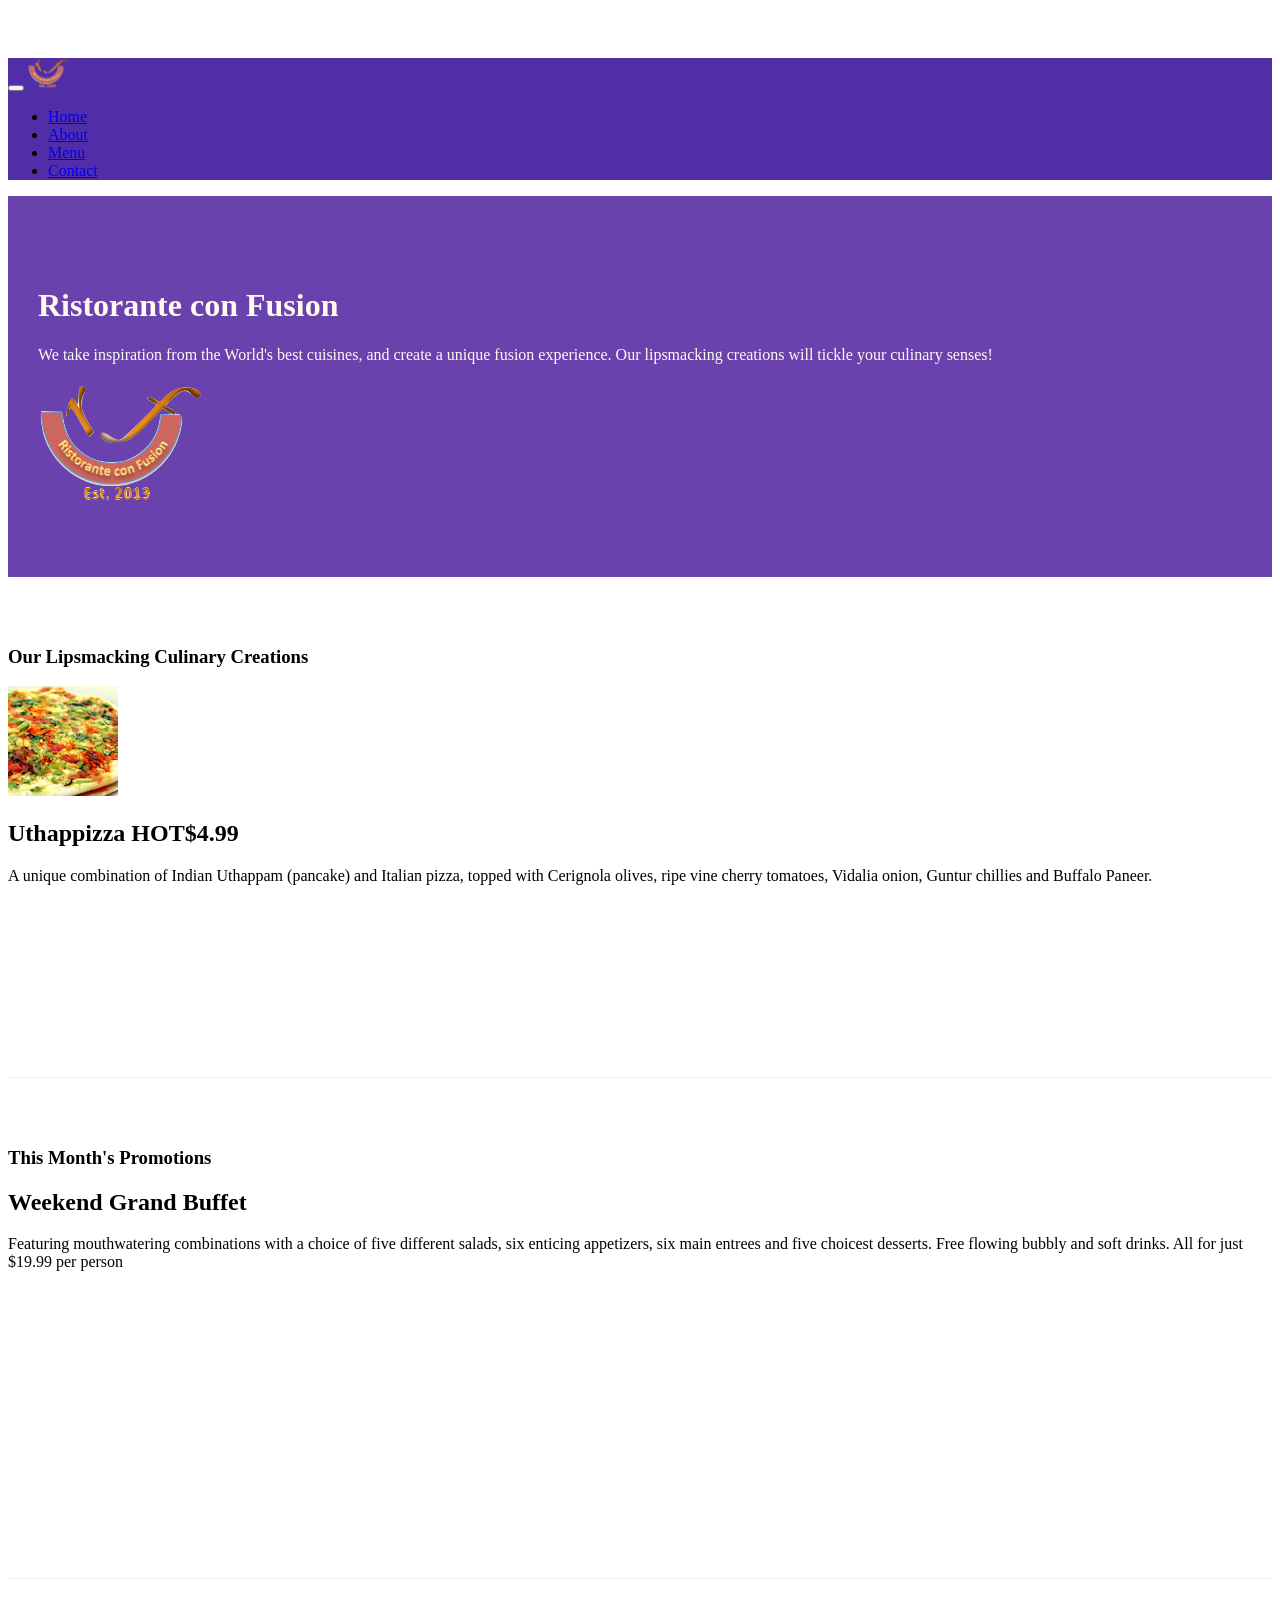
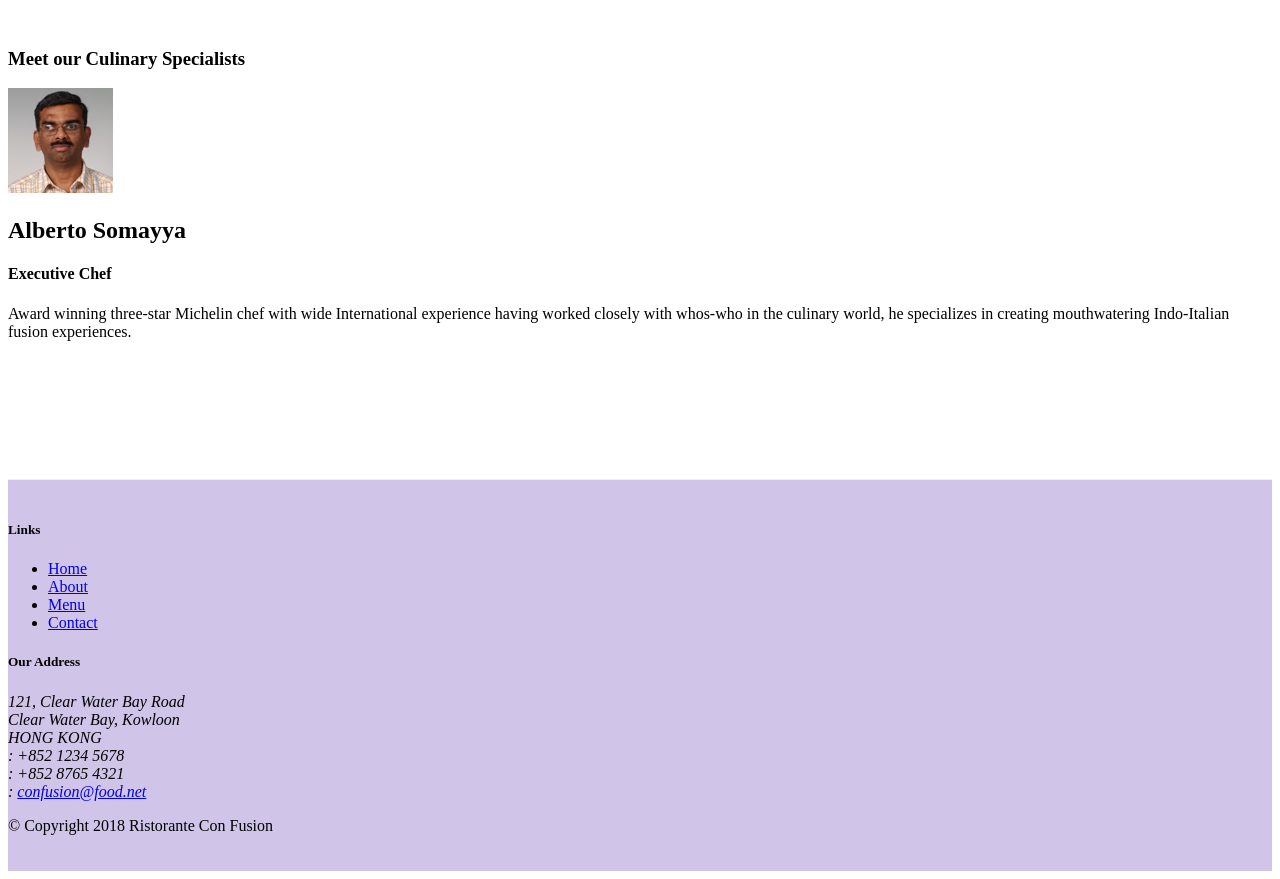
==== index.html @ 8c5d604a "Alerting users in index.html" ====
<!DOCTYPE html>
<!-- Required meta tags always come first -->
<meta charset="utf-8">
<meta name="viewport" content="width=device-width, initial-scale=1, shrink-to-fit=no">
<meta http-equiv="x-ua-compatible" content="ie=edge">
<!-- Bootstrap CSS -->
<link rel="stylesheet" href="node_modules/bootstrap/dist/css/bootstrap.min.css">
<link rel="stylesheet" href="node_modules/font-awesome/css/font-awesome.min.css">
<link rel="stylesheet" href="node_modules/bootstrap-social/bootstrap-social.css">
<link href="css/styles.css" rel="stylesheet">
<html lang="en">

<head>
    <title>Ristorante Con Fusion</title>
</head>

<body>
    <nav class="navbar navbar-dark navbar-expand-sm  fixed-top">
        <div class="container">
            <button class="navbar-toggler" type="button" data-toggle="collapse" data-target="#Navbar">
                <span class="navbar-toggler-icon"></span>
            </button>
            <a class="navbar-brand" href="#"><a class="navbar-brand mr-auto" href="#"><img src="img/logo.png" height="30" width="41"></a></a>
            <div class="collapse navbar-collapse" id="Navbar">
                <ul class="navbar-nav mr-auto">
                    <li class="nav-item active"><a class="nav-link"href="#"><span class="fa fa-home fa-lg"></span> Home</a></li>
                    <li class="nav-item"><a class="nav-link"href="./aboutus.html"><span class="fa fa-info fa-lg"></span>About</a></li>
                    <li class="nav-item"><a class="nav-link"href="#"><span class="fa fa-list fa-lg"></span>Menu</a></li>
                    <li class="nav-item"><a class="nav-link"href="./contactus.html"><span class="fa fa-address-card fa-lg"></span>Contact</a></li>
                </ul>
            </div>
        </div>
    </nav>

    <header class="jumbotron">
        <div class="container">
            <div class="row row-header">
                <div class="col-12 col-sm-6">
                    <h1>Ristorante con Fusion</h1>
                    <p>We take inspiration from the World's best cuisines, and create a unique fusion experience. Our lipsmacking creations will tickle your culinary senses!</p>
                </div>
                <div class="col-12 col-sm align-self-center">
                    <img src="img/logo.png" class="img-fluid">
                </div>
            </div>
        </div>
    </header>

    <div class="container">
        <div class="row row-content aling-items-center">
            <div class="col-12 col-sm-4 order-sm-last col-md-3">
                <h3>Our Lipsmacking Culinary Creations</h3>
            </div>
            <div class="col col-sm order-sm-first col-md">
                <div class="media">
                    <img class="d-flex mr-3 img-thumbnail align-self-center"
                            src="img/uthappizza.png" alt="Uthappizza">
                    <div class="media-body">
                        <h2 class="mt-0">Uthappizza <span class="badge badge-danger">HOT</span><span class="badge badge-pill badge-secondary">$4.99</span></h2>
                        <p class="d-none d-sm-block">A unique combination of Indian Uthappam (pancake) and
                            Italian pizza, topped with Cerignola olives, ripe vine
                            cherry tomatoes, Vidalia onion, Guntur chillies and
                            Buffalo Paneer.</p>
                    </div>
                </div>
            </div>
        </div>


        <div class="row row-content aling-items-center">
            <div class="col-12 col-sm-4 col-md-3">
                <h3>This Month's Promotions</h3>
            </div>
            <div class="col col-sm col-md">
                <h2>Weekend Grand Buffet</h2>
                <p>Featuring mouthwatering combinations with a choice of five different salads, six enticing appetizers, six main entrees and five choicest desserts. Free flowing bubbly and soft drinks. All for just $19.99 per person </p>
            </div>
        </div>

        <div class="row row-content aling-items-center">
            <div class="col-12 col-sm-4 order-sm-last col-md-3">
                <h3>Meet our Culinary Specialists</h3>
            </div>
            <div class="col col-sm order-sm-first col-md">
                <div class="media">
                    <img class="d-flex mr-3 img-thumbnail align-self-center"
                            src="img/alberto.png" alt="Alberto Somayya">
                    <div class="media-body">
                        <h2 class="mt-0">Alberto Somayya</h2>
                        <h4>Executive Chef</h4>
                        <p class="d-none d-sm-block">Award winning three-star Michelin chef with wide
                            International experience having worked closely with
                            whos-who in the culinary world, he specializes in
                            creating mouthwatering Indo-Italian fusion experiences.
                            </p>
                    </div>
                </div>
            </div>
        </div>
    </div>

    <footer class="footer">
        <div class="container">
            <div class="row">             
                <div class="col-4 offset-1 col-sm-2">
                    <h5>Links</h5>
                    <ul class="list-unstyled" >
                        <li><a href="#">Home</a></li>
                        <li><a href="aboutus.html">About</a></li>
                        <li><a href="#">Menu</a></li>
                        <li><a href="#">Contact</a></li>
                    </ul>
                </div>
                <div class="col-7 col-sm-5">
                    <h5>Our Address</h5>
                    <address>
		              121, Clear Water Bay Road<br>
		              Clear Water Bay, Kowloon<br>
		              HONG KONG<br>
		              <i class="fa fa-phone fa-lg"></i>: +852 1234 5678<br>
		              <i class="fa fa-fax fa-lg"></i>: +852 8765 4321<br>
		              <i class="fa fa- fa-envelope lg"></i>: <a href="mailto:confusion@food.net">confusion@food.net</a>
		           </address>
                </div>
                <div class="col-12 col-sm-4 aling-self-center">
                    <div class="text-center">
                        <a class="btn btn-social-icon btn-google" href="http://google.com/+"><i class="fa fa-google-plus fa-lg"></i></a>
                        <a class="btn btn-social-icon btn-facebook"href="http://www.facebook.com/profile.php?id="><i class="fa fa-facebook fa-lg"></i></a>
                        <a class="btn btn-social-icon btn-linkedin"href="http://www.linkedin.com/in/"><i class="fa fa-linkedin fa-lg"></i></a>
                        <a class="btn btn-social-icon btn-twitter"href="http://twitter.com/"><i class="fa fa-twitter fa-lg"></i></a>
                        <a class="btn btn-social-icon btn-google"href="http://youtube.com/"><i class="fa fa-youtube fa-lg"></i></a>
                        <a class="btn btn-social-icon "href="mailto:"><i class="fa fa-envelope-o fa-lg"></i></a>
                    </div>
                </div>
           </div>
           <div class="row justify-content-center">             
                <div class="col-auto">
                    <p>© Copyright 2018 Ristorante Con Fusion</p>
                </div>
           </div>
        </div>
    </footer>
  <!-- jQuery first, then Popper.js, then Bootstrap JS. -->
  <script src="node_modules/jquery/dist/jquery.slim.min.js"></script>
  <script src="node_modules/popper.js/dist/umd/popper.min.js"></script>
  <script src="node_modules/bootstrap/dist/js/bootstrap.min.js"></script>

</body>

</html>
---- css/styles.css ----
.row-header{
    margin: 0 px auto;
    padding: 0 px auto;
}

.row-content {
    margin: 0px auto;
    padding: 50px 0px 50px 0px;
    border-bottom: 1px ridge;
    min-height: 400px;
}

.footer{
    background-color: #D1C4E9;
    margin: 0px;
    padding: 20px 0px 20px 0px;
}

.jumbotron{
    padding: 70px 30px 70px 30px;
    margin: 0px auto;
    background: #6942ad;
    color: floralwhite;
}

.address{
    font-size: 80%;
    margin: 0px;
    color: #000;
}

body{
    padding: 50px 0px 0px 0px;
    z-index: 0;
}

.navbar-dark{
    background-color: #512DA8;
}
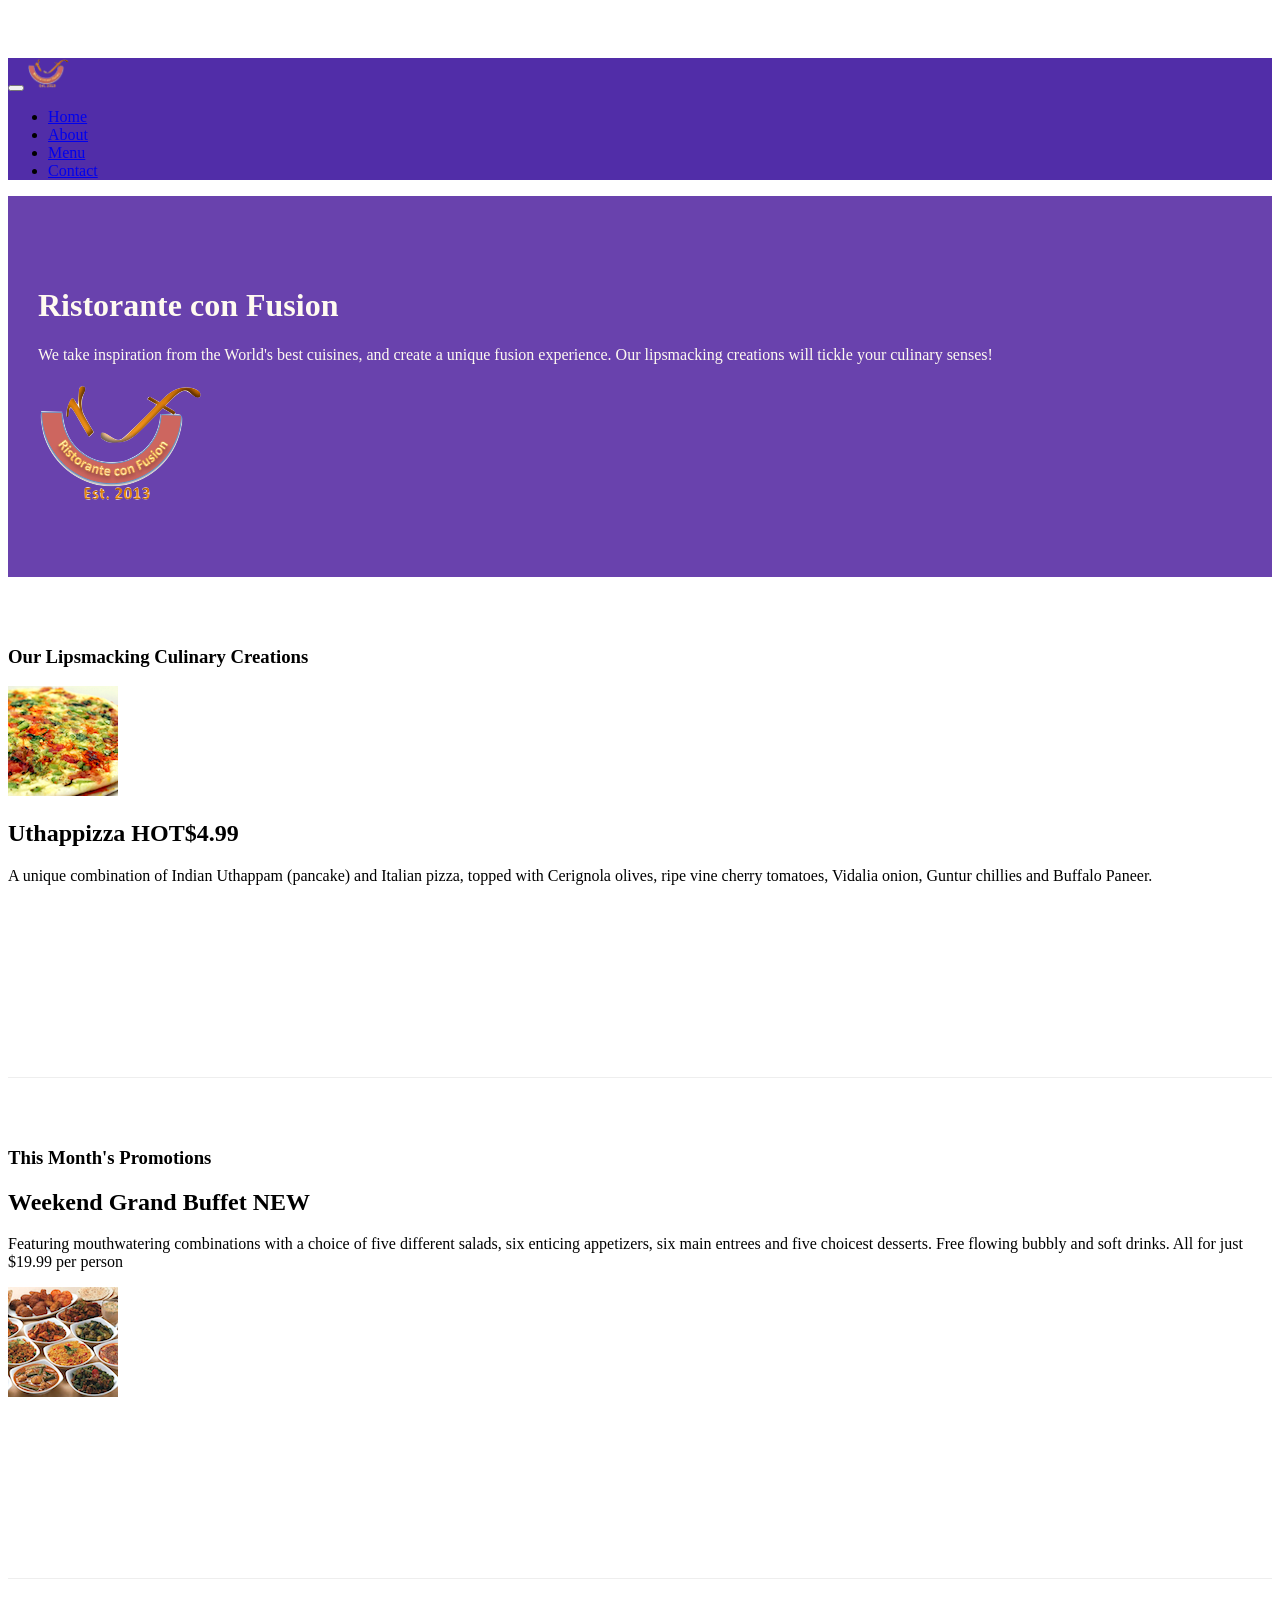
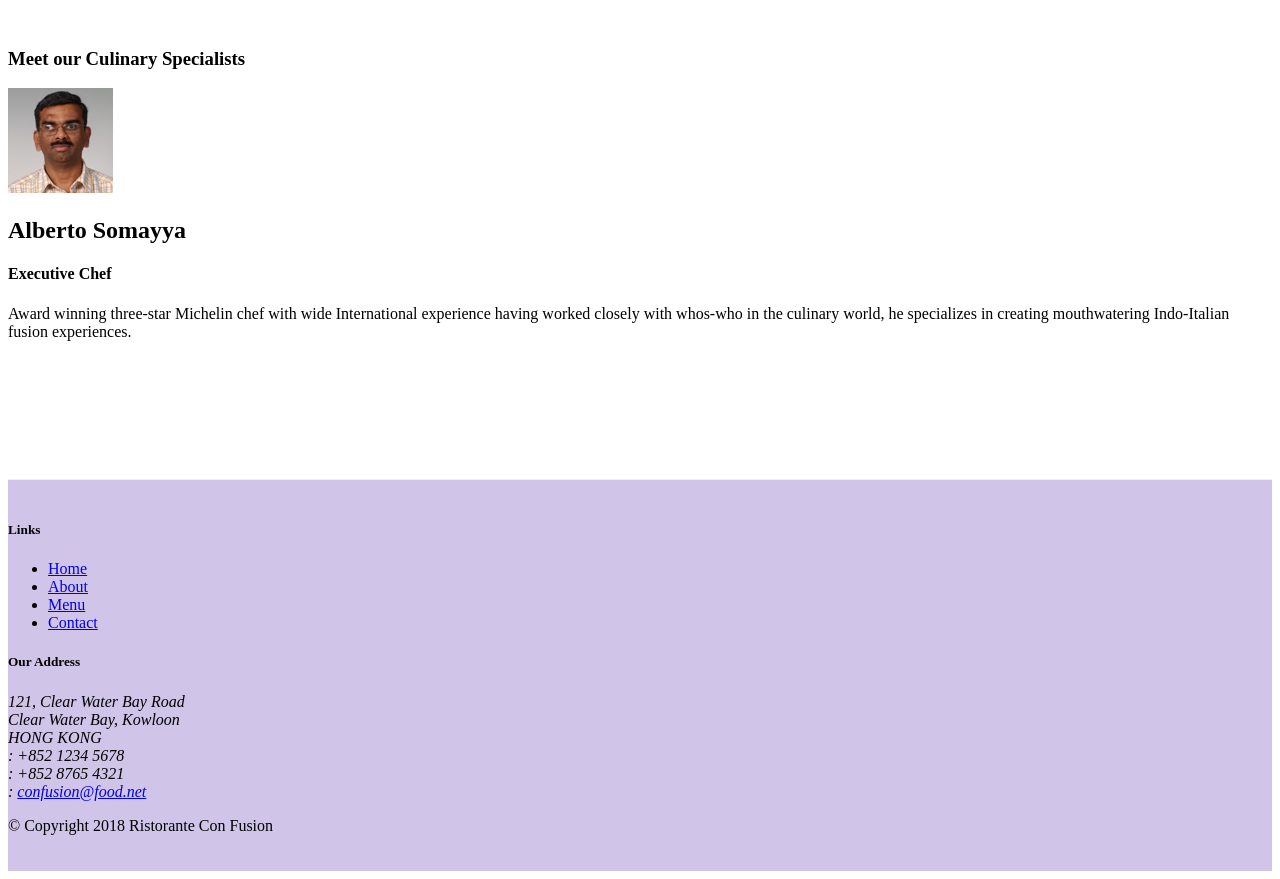
==== commit 3ccbe847: "modificación del index" ====
--- a/index.html
+++ b/index.html
@@ -72,8 +72,10 @@
                 <h3>This Month's Promotions</h3>
             </div>
             <div class="col col-sm col-md">
-                <h2>Weekend Grand Buffet</h2>
+                <h2>Weekend Grand Buffet <span class="badge badge-danger"> NEW</span></h2>
                 <p>Featuring mouthwatering combinations with a choice of five different salads, six enticing appetizers, six main entrees and five choicest desserts. Free flowing bubbly and soft drinks. All for just $19.99 per person </p>
+                <img class="d-flex mr-3 img-thumbnail align-self-center"
+                            src="img/buffet.png" alt="Buffet">
             </div>
         </div>
 
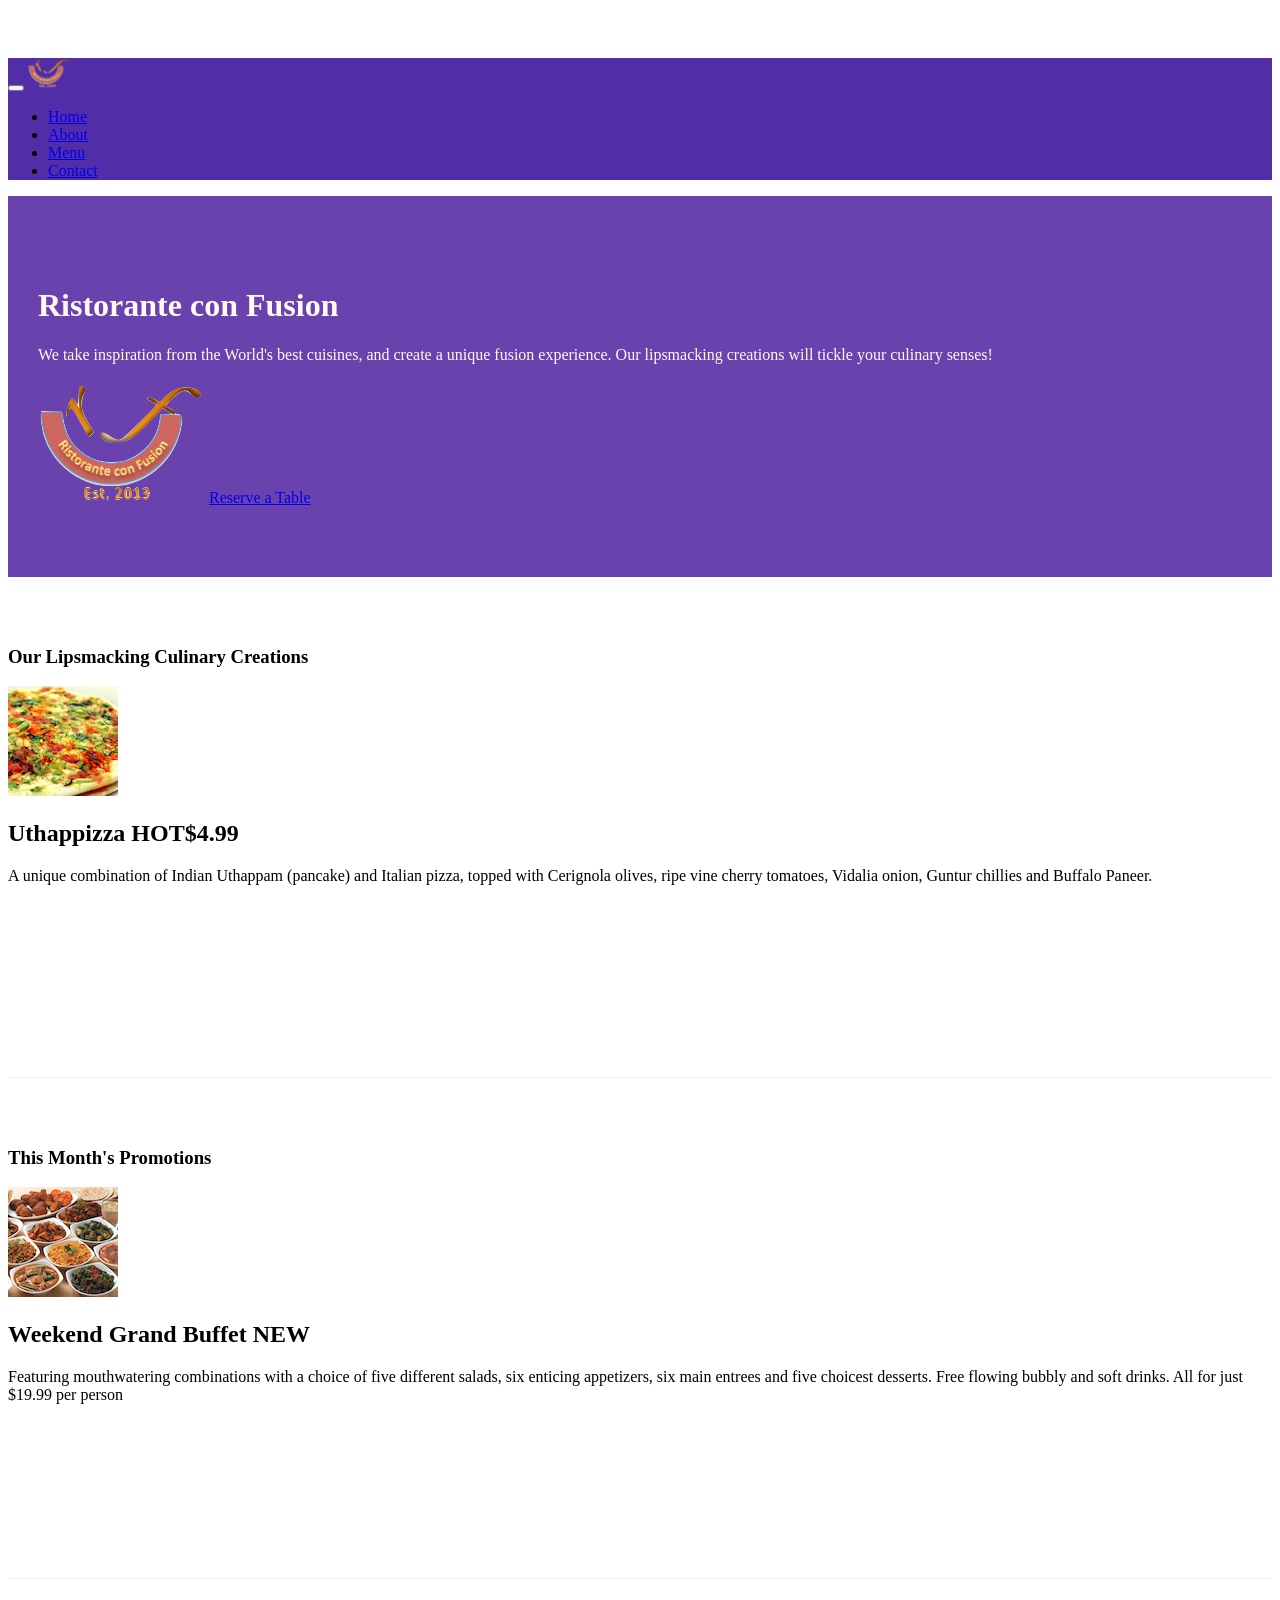
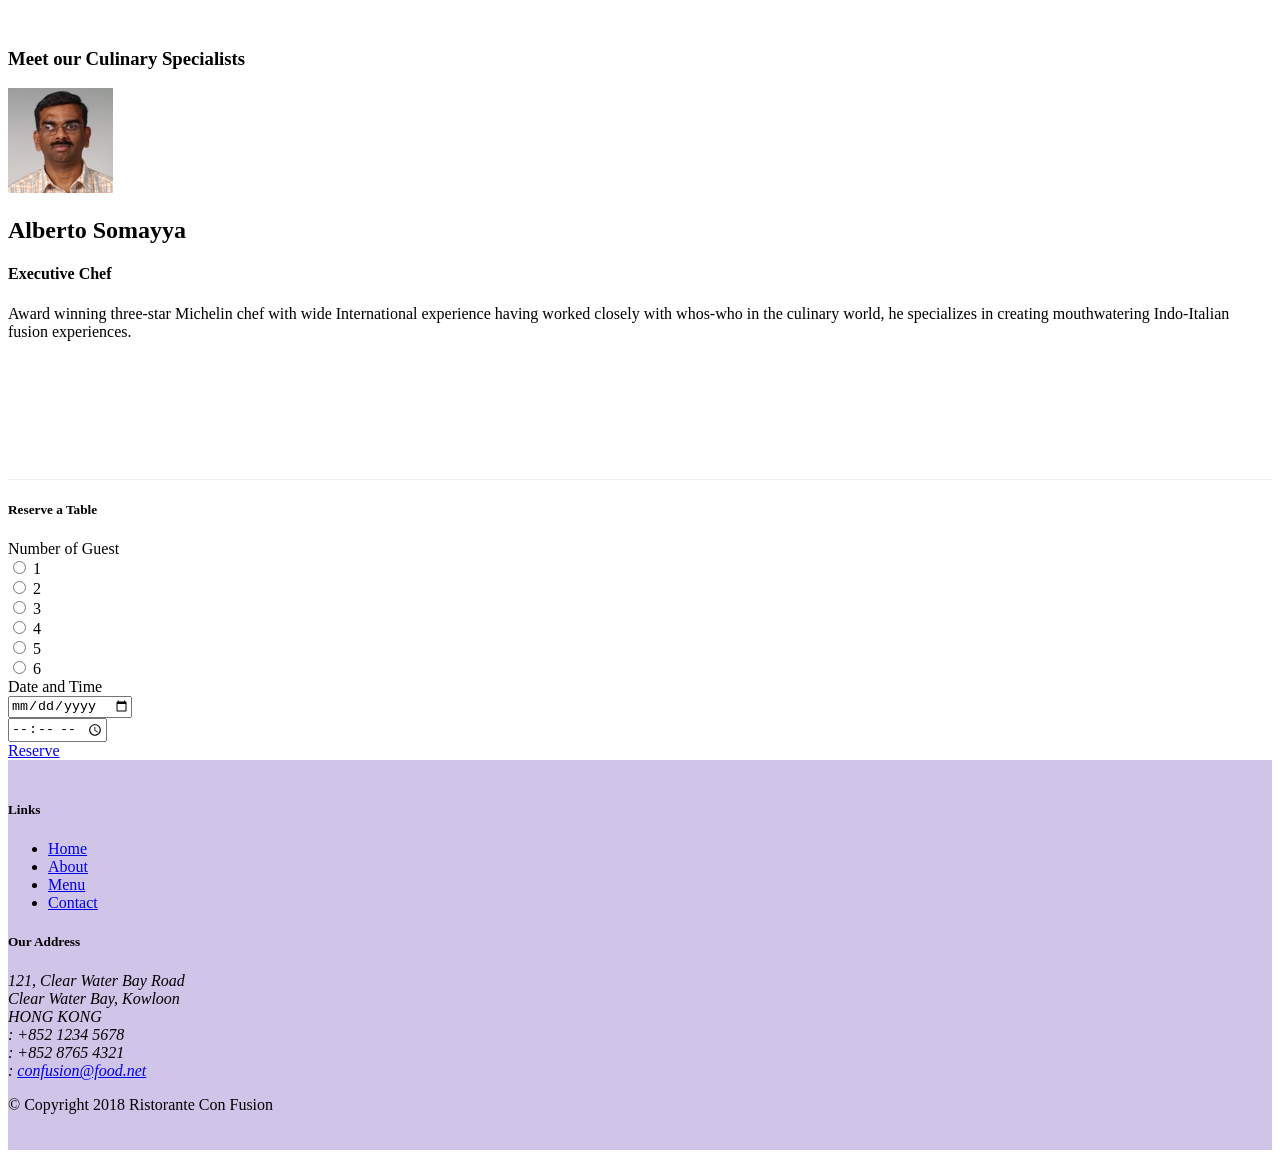
==== commit 4c902238: "add form reserve and more" ====
--- a/index.html
+++ b/index.html
@@ -41,6 +41,9 @@
                 </div>
                 <div class="col-12 col-sm align-self-center">
                     <img src="img/logo.png" class="img-fluid">
+
+                    <a href="#formReserve" class="btn btn-warning">Reserve a Table</a>
+                    
                 </div>
             </div>
         </div>
@@ -71,11 +74,19 @@
             <div class="col-12 col-sm-4 col-md-3">
                 <h3>This Month's Promotions</h3>
             </div>
-            <div class="col col-sm col-md">
-                <h2>Weekend Grand Buffet <span class="badge badge-danger"> NEW</span></h2>
-                <p>Featuring mouthwatering combinations with a choice of five different salads, six enticing appetizers, six main entrees and five choicest desserts. Free flowing bubbly and soft drinks. All for just $19.99 per person </p>
-                <img class="d-flex mr-3 img-thumbnail align-self-center"
-                            src="img/buffet.png" alt="Buffet">
+            <div class="col col-sm  col-md">
+                <div class="media">
+                    <img class= "d-flex mr-3 img-thumbnail align-self-center order-last"
+                           src="img/buffet.png" alt="Buffet">                
+                    <div class="media-body">                
+                        <h2>Weekend Grand Buffet <span class="badge badge-danger"> NEW</span></h2>
+                        <p class="d-none d-sm-block">Featuring mouthwatering combinations with a choice of five different salads,
+                             six enticing appetizers, six main entrees and five choicest desserts. 
+                             Free flowing bubbly and soft drinks. All for just $19.99 per person 
+                        </p>
+                    </div>
+            </div>
+                
             </div>
         </div>
 
@@ -99,7 +110,55 @@
                 </div>
             </div>
         </div>
-    </div>
+
+        <div class="row justify-content-center">
+            <div class="card" style="width: 28rem;" id="formReserve">
+                
+                <div class="card-body">
+                  <h5 class="card-title bg-warning text-white">Reserve a Table</h5>
+                  <div class="">Number of Guest</div>
+                  <div class="form-check form-check-inline">
+                    <input class="form-check-input" type="radio" name="inlineRadioOptions" id="inlineRadio1" value="option1">
+                    <label class="form-check-label" for="inlineRadio1">1</label>
+                  </div>
+                  <div class="form-check form-check-inline">
+                    <input class="form-check-input" type="radio" name="inlineRadioOptions" id="inlineRadio2" value="option2">
+                    <label class="form-check-label" for="inlineRadio2">2</label>
+                  </div>
+                  <div class="form-check form-check-inline">
+                    <input class="form-check-input" type="radio" name="inlineRadioOptions" id="inlineRadio1" value="option3">
+                    <label class="form-check-label" for="inlineRadio1">3</label>
+                  </div>
+                  <div class="form-check form-check-inline">
+                    <input class="form-check-input" type="radio" name="inlineRadioOptions" id="inlineRadio2" value="option4">
+                    <label class="form-check-label" for="inlineRadio2">4</label>
+                  </div>
+                  <div class="form-check form-check-inline">
+                    <input class="form-check-input" type="radio" name="inlineRadioOptions" id="inlineRadio1" value="option5">
+                    <label class="form-check-label" for="inlineRadio1">5</label>
+                  </div>
+                  <div class="form-check form-check-inline">
+                    <input class="form-check-input" type="radio" name="inlineRadioOptions" id="inlineRadio2" value="option6">
+                    <label class="form-check-label" for="inlineRadio2">6</label>
+                  </div>
+                  <div class="row ">
+                    <label for="inputDate" class="col-sm-4 col-form-label">Date and Time</label>
+                    <div class="col-sm-">
+                      <input type="date" class="form-control" id="inputDate" placeholder="Date">
+                    </div>
+                    <div class="col-sm-">
+                      <input type="time" class="form-control" id="inputTime" placeholder="Time">
+                    </div>
+                  </div>
+
+                  
+                  <a href="#" class="btn btn-primary">Reserve</a>
+                </div>
+              </div>
+        </div>
+
+
+        
 
     <footer class="footer">
         <div class="container">
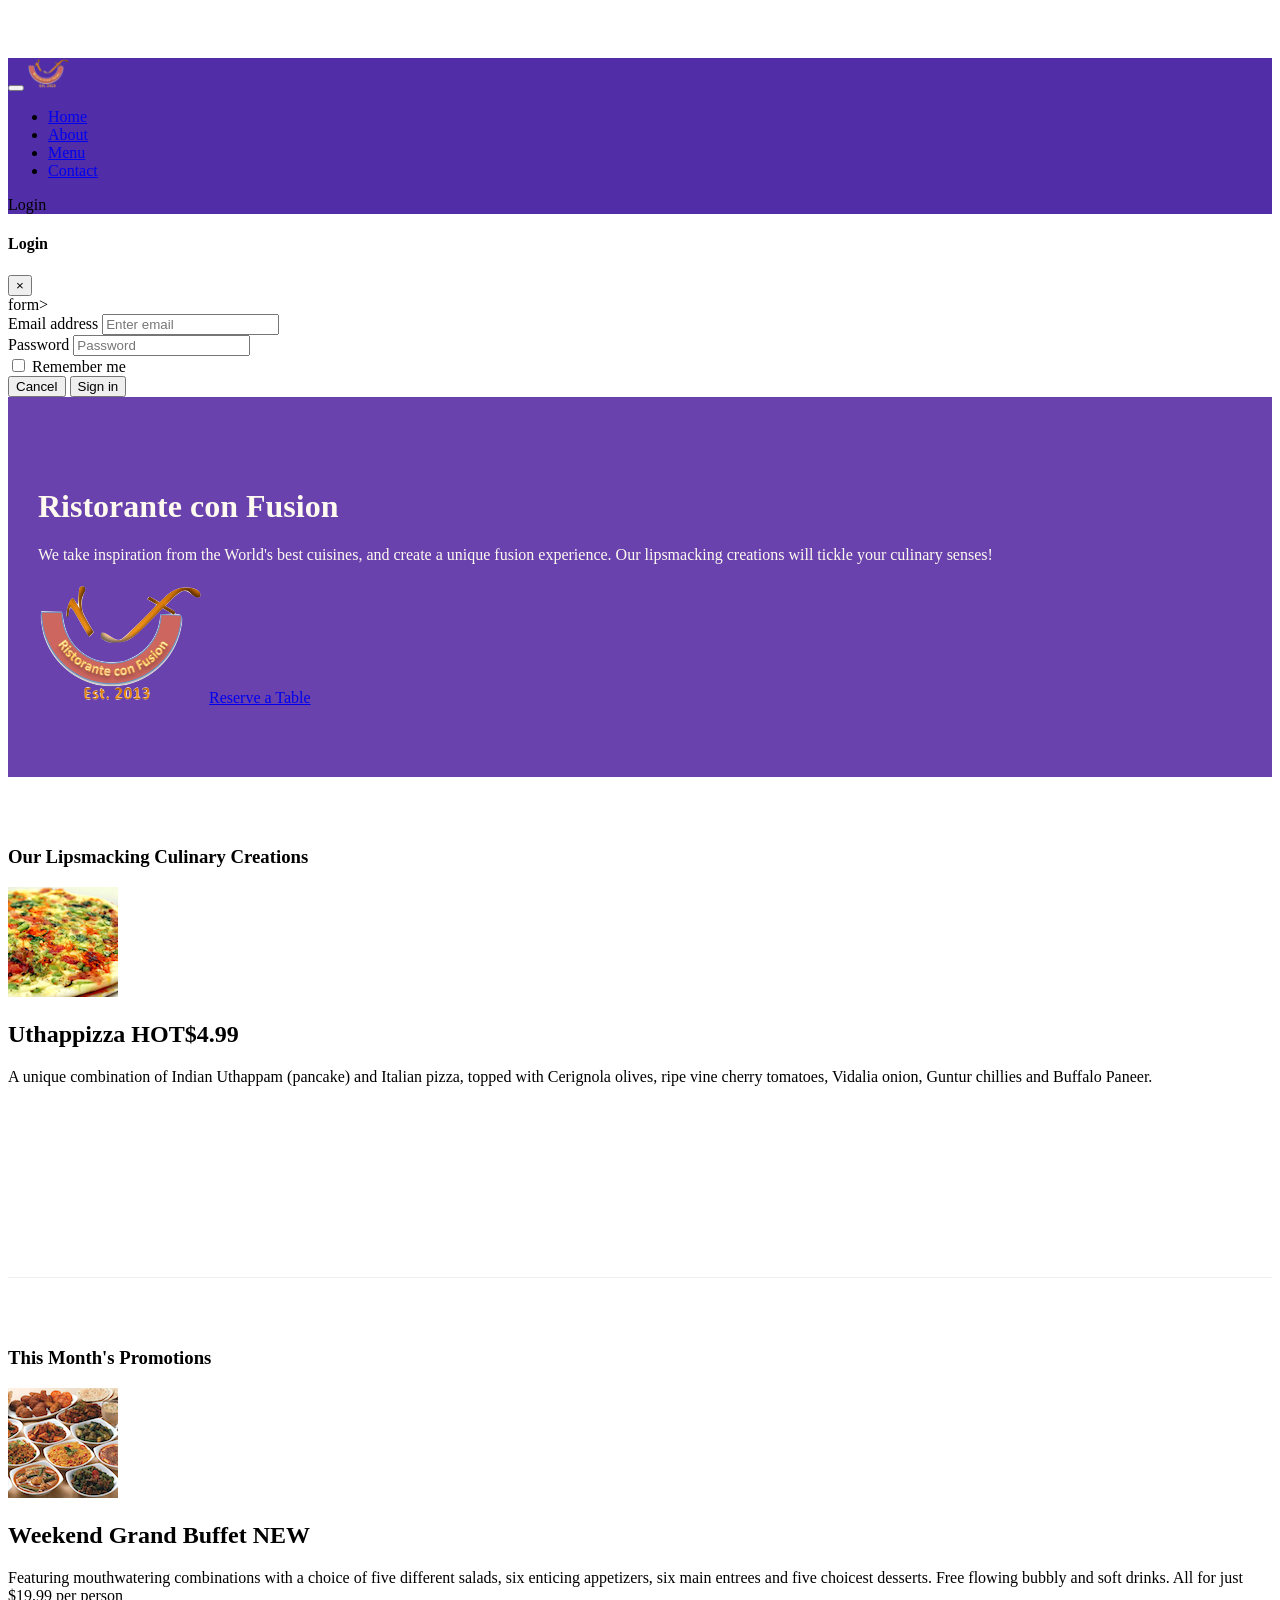
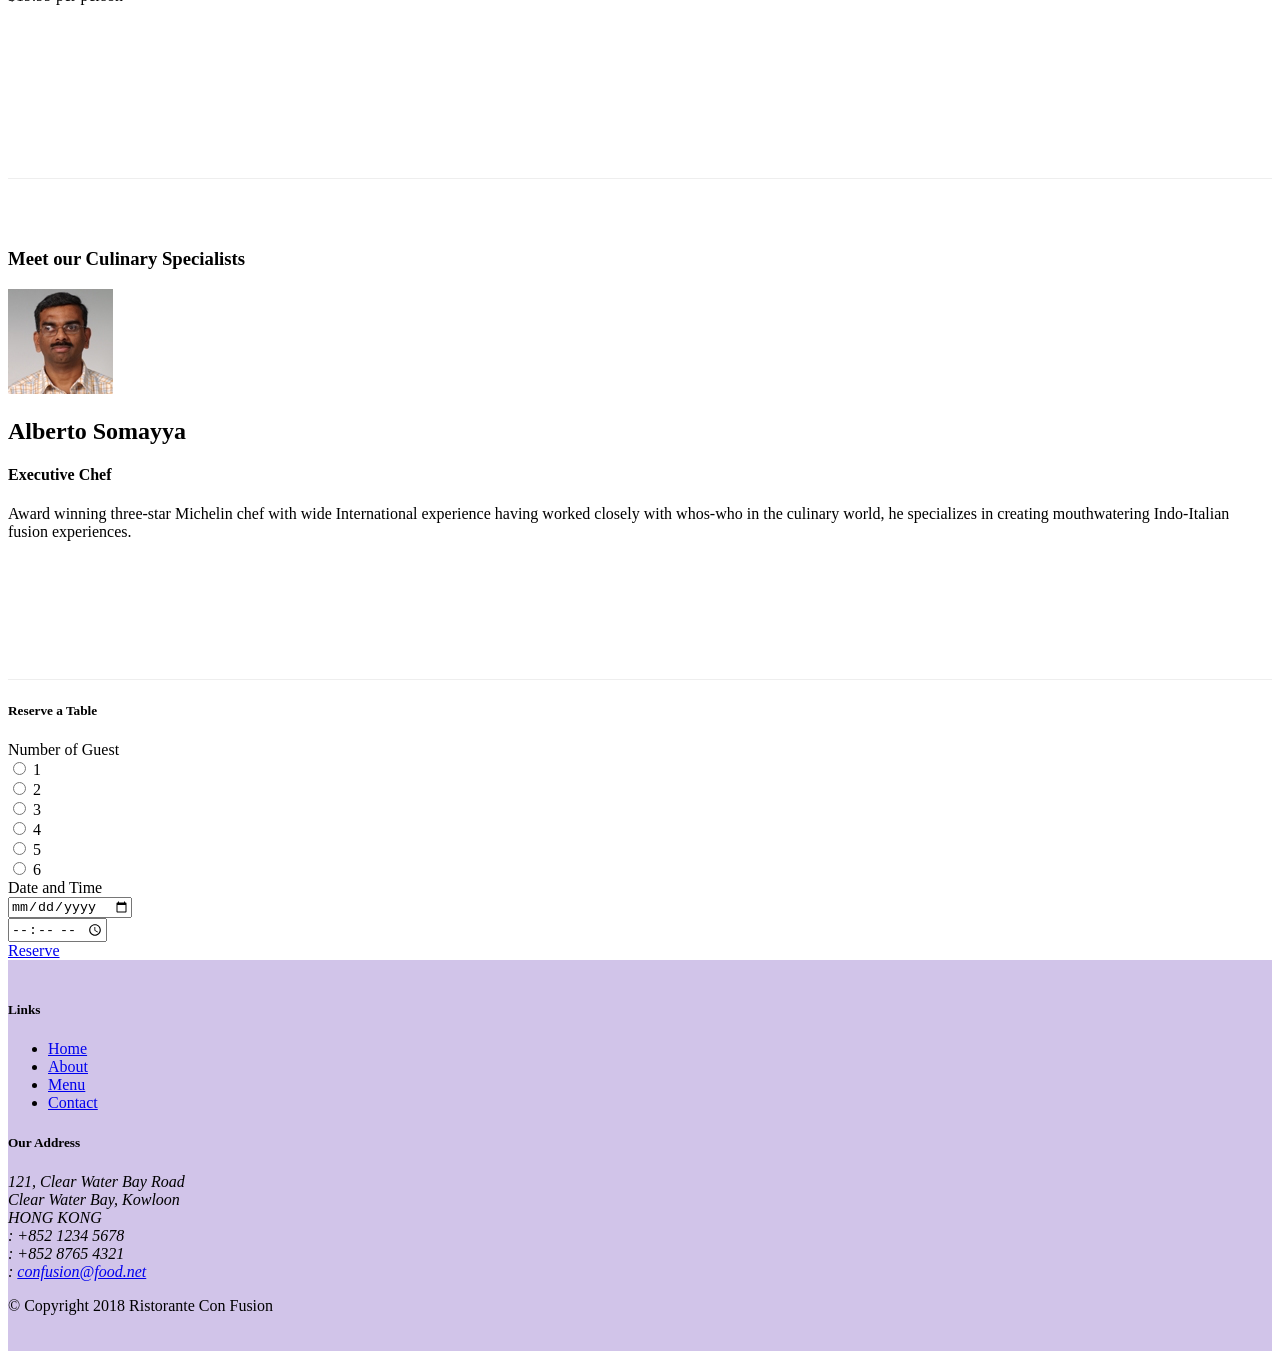
==== commit 5998af8c: "Tooltip and Modal" ====
--- a/index.html
+++ b/index.html
@@ -20,17 +20,61 @@
             <button class="navbar-toggler" type="button" data-toggle="collapse" data-target="#Navbar">
                 <span class="navbar-toggler-icon"></span>
             </button>
-            <a class="navbar-brand" href="#"><a class="navbar-brand mr-auto" href="#"><img src="img/logo.png" height="30" width="41"></a></a>
+            <a class="navbar-brand" href="#">
+                <a class="navbar-brand mr-auto" href="#"><img src="img/logo.png" height="30" width="41"></a>
+            </a>
             <div class="collapse navbar-collapse" id="Navbar">
                 <ul class="navbar-nav mr-auto">
-                    <li class="nav-item active"><a class="nav-link"href="#"><span class="fa fa-home fa-lg"></span> Home</a></li>
-                    <li class="nav-item"><a class="nav-link"href="./aboutus.html"><span class="fa fa-info fa-lg"></span>About</a></li>
-                    <li class="nav-item"><a class="nav-link"href="#"><span class="fa fa-list fa-lg"></span>Menu</a></li>
-                    <li class="nav-item"><a class="nav-link"href="./contactus.html"><span class="fa fa-address-card fa-lg"></span>Contact</a></li>
+                    <li class="nav-item active"><a class="nav-link" href="#"><span class="fa fa-home fa-lg"></span> Home</a></li>
+                    <li class="nav-item"><a class="nav-link" href="./aboutus.html"><span class="fa fa-info fa-lg"></span>About</a></li>
+                    <li class="nav-item"><a class="nav-link" href="#"><span class="fa fa-list fa-lg"></span>Menu</a></li>
+                    <li class="nav-item"><a class="nav-link" href="./contactus.html"><span class="fa fa-address-card fa-lg"></span>Contact</a></li>
                 </ul>
+                <span class="navbar-text">
+                    <a data-toggle="modal" data-target="#loginModal">
+                        <span class="fa fa-sign-in"></span>Login
+                </a>
+                </span>
             </div>
         </div>
     </nav>
+    <div id="loginModal" class="modal fade" role="dialog">
+        <div class="modal-dialog modal-lg" role="content">
+            <div class="modal-content">
+                <div class="modal-header">
+                    <h4 class="modal-title">Login</h4>
+                    <button type="button" class="close" data-dismiss="modal">
+                       &times;
+                   </button>
+                </div>
+                <div class="modal-body">
+                    form>
+                    <div class="form-row">
+                        <div class="form-group col-sm-4">
+                            <label class="sr-only" for="exampleInputEmail3">Email address</label>
+                            <input type="email" class="form-control form-control-sm mr-1" id="exampleInputEmail3" placeholder="Enter email">
+                        </div>
+                        <div class="form-group col-sm-4">
+                            <label class="sr-only" for="exampleInputPassword3">Password</label>
+                            <input type="password" class="form-control form-control-sm mr-1" id="exampleInputPassword3" placeholder="Password">
+                        </div>
+                        <div class="col-sm-auto">
+                            <div class="form-check">
+                                <input class="form-check-input" type="checkbox">
+                                <label class="form-check-label"> Remember me
+                                    </label>
+                            </div>
+                        </div>
+                    </div>
+                    <div class="form-row">
+                        <button type="button" class="btn btn-secondary btn-sm ml-auto" data-dismiss="modal">Cancel</button>
+                        <button type="submit" class="btn btn-primary btn-sm ml-1">Sign in</button>
+                    </div>
+                    </form>
+                </div>
+            </div>
+        </div>
+    </div>
 
     <header class="jumbotron">
         <div class="container">
@@ -42,8 +86,8 @@
                 <div class="col-12 col-sm align-self-center">
                     <img src="img/logo.png" class="img-fluid">
 
-                    <a href="#formReserve" class="btn btn-warning">Reserve a Table</a>
-                    
+                    <a class="btn btn-block nav-link btn-warning" data-toggle="tooltip" data-html="true" title="Or call us at  <br><strong>+85212345678</strong>" data-placement="bottom" href="#formReserve">Reserve a Table</a>
+
                 </div>
             </div>
         </div>
@@ -56,14 +100,10 @@
             </div>
             <div class="col col-sm order-sm-first col-md">
                 <div class="media">
-                    <img class="d-flex mr-3 img-thumbnail align-self-center"
-                            src="img/uthappizza.png" alt="Uthappizza">
+                    <img class="d-flex mr-3 img-thumbnail align-self-center" src="img/uthappizza.png" alt="Uthappizza">
                     <div class="media-body">
                         <h2 class="mt-0">Uthappizza <span class="badge badge-danger">HOT</span><span class="badge badge-pill badge-secondary">$4.99</span></h2>
-                        <p class="d-none d-sm-block">A unique combination of Indian Uthappam (pancake) and
-                            Italian pizza, topped with Cerignola olives, ripe vine
-                            cherry tomatoes, Vidalia onion, Guntur chillies and
-                            Buffalo Paneer.</p>
+                        <p class="d-none d-sm-block">A unique combination of Indian Uthappam (pancake) and Italian pizza, topped with Cerignola olives, ripe vine cherry tomatoes, Vidalia onion, Guntur chillies and Buffalo Paneer.</p>
                     </div>
                 </div>
             </div>
@@ -76,17 +116,14 @@
             </div>
             <div class="col col-sm  col-md">
                 <div class="media">
-                    <img class= "d-flex mr-3 img-thumbnail align-self-center order-last"
-                           src="img/buffet.png" alt="Buffet">                
-                    <div class="media-body">                
+                    <img class="d-flex mr-3 img-thumbnail align-self-center order-last" src="img/buffet.png" alt="Buffet">
+                    <div class="media-body">
                         <h2>Weekend Grand Buffet <span class="badge badge-danger"> NEW</span></h2>
-                        <p class="d-none d-sm-block">Featuring mouthwatering combinations with a choice of five different salads,
-                             six enticing appetizers, six main entrees and five choicest desserts. 
-                             Free flowing bubbly and soft drinks. All for just $19.99 per person 
+                        <p class="d-none d-sm-block">Featuring mouthwatering combinations with a choice of five different salads, six enticing appetizers, six main entrees and five choicest desserts. Free flowing bubbly and soft drinks. All for just $19.99 per person
                         </p>
                     </div>
-            </div>
-                
+                </div>
+
             </div>
         </div>
 
@@ -96,16 +133,12 @@
             </div>
             <div class="col col-sm order-sm-first col-md">
                 <div class="media">
-                    <img class="d-flex mr-3 img-thumbnail align-self-center"
-                            src="img/alberto.png" alt="Alberto Somayya">
+                    <img class="d-flex mr-3 img-thumbnail align-self-center" src="img/alberto.png" alt="Alberto Somayya">
                     <div class="media-body">
                         <h2 class="mt-0">Alberto Somayya</h2>
                         <h4>Executive Chef</h4>
-                        <p class="d-none d-sm-block">Award winning three-star Michelin chef with wide
-                            International experience having worked closely with
-                            whos-who in the culinary world, he specializes in
-                            creating mouthwatering Indo-Italian fusion experiences.
-                            </p>
+                        <p class="d-none d-sm-block">Award winning three-star Michelin chef with wide International experience having worked closely with whos-who in the culinary world, he specializes in creating mouthwatering Indo-Italian fusion experiences.
+                        </p>
                     </div>
                 </div>
             </div>
@@ -113,68 +146,68 @@
 
         <div class="row justify-content-center">
             <div class="card" style="width: 28rem;" id="formReserve">
-                
+
                 <div class="card-body">
-                  <h5 class="card-title bg-warning text-white">Reserve a Table</h5>
-                  <div class="">Number of Guest</div>
-                  <div class="form-check form-check-inline">
-                    <input class="form-check-input" type="radio" name="inlineRadioOptions" id="inlineRadio1" value="option1">
-                    <label class="form-check-label" for="inlineRadio1">1</label>
-                  </div>
-                  <div class="form-check form-check-inline">
-                    <input class="form-check-input" type="radio" name="inlineRadioOptions" id="inlineRadio2" value="option2">
-                    <label class="form-check-label" for="inlineRadio2">2</label>
-                  </div>
-                  <div class="form-check form-check-inline">
-                    <input class="form-check-input" type="radio" name="inlineRadioOptions" id="inlineRadio1" value="option3">
-                    <label class="form-check-label" for="inlineRadio1">3</label>
-                  </div>
-                  <div class="form-check form-check-inline">
-                    <input class="form-check-input" type="radio" name="inlineRadioOptions" id="inlineRadio2" value="option4">
-                    <label class="form-check-label" for="inlineRadio2">4</label>
-                  </div>
-                  <div class="form-check form-check-inline">
-                    <input class="form-check-input" type="radio" name="inlineRadioOptions" id="inlineRadio1" value="option5">
-                    <label class="form-check-label" for="inlineRadio1">5</label>
-                  </div>
-                  <div class="form-check form-check-inline">
-                    <input class="form-check-input" type="radio" name="inlineRadioOptions" id="inlineRadio2" value="option6">
-                    <label class="form-check-label" for="inlineRadio2">6</label>
-                  </div>
-                  <div class="row ">
-                    <label for="inputDate" class="col-sm-4 col-form-label">Date and Time</label>
-                    <div class="col-sm-">
-                      <input type="date" class="form-control" id="inputDate" placeholder="Date">
-                    </div>
-                    <div class="col-sm-">
-                      <input type="time" class="form-control" id="inputTime" placeholder="Time">
-                    </div>
-                  </div>
-
-                  
-                  <a href="#" class="btn btn-primary">Reserve</a>
-                </div>
-              </div>
-        </div>
-
-
-        
-
-    <footer class="footer">
-        <div class="container">
-            <div class="row">             
-                <div class="col-4 offset-1 col-sm-2">
-                    <h5>Links</h5>
-                    <ul class="list-unstyled" >
-                        <li><a href="#">Home</a></li>
-                        <li><a href="aboutus.html">About</a></li>
-                        <li><a href="#">Menu</a></li>
-                        <li><a href="#">Contact</a></li>
-                    </ul>
-                </div>
-                <div class="col-7 col-sm-5">
-                    <h5>Our Address</h5>
-                    <address>
+                    <h5 class="card-title bg-warning text-white">Reserve a Table</h5>
+                    <div class="">Number of Guest</div>
+                    <div class="form-check form-check-inline">
+                        <input class="form-check-input" type="radio" name="inlineRadioOptions" id="inlineRadio1" value="option1">
+                        <label class="form-check-label" for="inlineRadio1">1</label>
+                    </div>
+                    <div class="form-check form-check-inline">
+                        <input class="form-check-input" type="radio" name="inlineRadioOptions" id="inlineRadio2" value="option2">
+                        <label class="form-check-label" for="inlineRadio2">2</label>
+                    </div>
+                    <div class="form-check form-check-inline">
+                        <input class="form-check-input" type="radio" name="inlineRadioOptions" id="inlineRadio1" value="option3">
+                        <label class="form-check-label" for="inlineRadio1">3</label>
+                    </div>
+                    <div class="form-check form-check-inline">
+                        <input class="form-check-input" type="radio" name="inlineRadioOptions" id="inlineRadio2" value="option4">
+                        <label class="form-check-label" for="inlineRadio2">4</label>
+                    </div>
+                    <div class="form-check form-check-inline">
+                        <input class="form-check-input" type="radio" name="inlineRadioOptions" id="inlineRadio1" value="option5">
+                        <label class="form-check-label" for="inlineRadio1">5</label>
+                    </div>
+                    <div class="form-check form-check-inline">
+                        <input class="form-check-input" type="radio" name="inlineRadioOptions" id="inlineRadio2" value="option6">
+                        <label class="form-check-label" for="inlineRadio2">6</label>
+                    </div>
+                    <div class="row ">
+                        <label for="inputDate" class="col-sm-4 col-form-label">Date and Time</label>
+                        <div class="col-sm-">
+                            <input type="date" class="form-control" id="inputDate" placeholder="Date">
+                        </div>
+                        <div class="col-sm-">
+                            <input type="time" class="form-control" id="inputTime" placeholder="Time">
+                        </div>
+                    </div>
+
+
+                    <a href="#" class="btn btn-primary">Reserve</a>
+                </div>
+            </div>
+        </div>
+
+
+
+
+        <footer class="footer">
+            <div class="container">
+                <div class="row">
+                    <div class="col-4 offset-1 col-sm-2">
+                        <h5>Links</h5>
+                        <ul class="list-unstyled">
+                            <li><a href="#">Home</a></li>
+                            <li><a href="aboutus.html">About</a></li>
+                            <li><a href="#">Menu</a></li>
+                            <li><a href="#">Contact</a></li>
+                        </ul>
+                    </div>
+                    <div class="col-7 col-sm-5">
+                        <h5>Our Address</h5>
+                        <address>
 		              121, Clear Water Bay Road<br>
 		              Clear Water Bay, Kowloon<br>
 		              HONG KONG<br>
@@ -182,29 +215,34 @@
 		              <i class="fa fa-fax fa-lg"></i>: +852 8765 4321<br>
 		              <i class="fa fa- fa-envelope lg"></i>: <a href="mailto:confusion@food.net">confusion@food.net</a>
 		           </address>
-                </div>
-                <div class="col-12 col-sm-4 aling-self-center">
-                    <div class="text-center">
-                        <a class="btn btn-social-icon btn-google" href="http://google.com/+"><i class="fa fa-google-plus fa-lg"></i></a>
-                        <a class="btn btn-social-icon btn-facebook"href="http://www.facebook.com/profile.php?id="><i class="fa fa-facebook fa-lg"></i></a>
-                        <a class="btn btn-social-icon btn-linkedin"href="http://www.linkedin.com/in/"><i class="fa fa-linkedin fa-lg"></i></a>
-                        <a class="btn btn-social-icon btn-twitter"href="http://twitter.com/"><i class="fa fa-twitter fa-lg"></i></a>
-                        <a class="btn btn-social-icon btn-google"href="http://youtube.com/"><i class="fa fa-youtube fa-lg"></i></a>
-                        <a class="btn btn-social-icon "href="mailto:"><i class="fa fa-envelope-o fa-lg"></i></a>
-                    </div>
-                </div>
-           </div>
-           <div class="row justify-content-center">             
-                <div class="col-auto">
-                    <p>© Copyright 2018 Ristorante Con Fusion</p>
-                </div>
-           </div>
-        </div>
-    </footer>
-  <!-- jQuery first, then Popper.js, then Bootstrap JS. -->
-  <script src="node_modules/jquery/dist/jquery.slim.min.js"></script>
-  <script src="node_modules/popper.js/dist/umd/popper.min.js"></script>
-  <script src="node_modules/bootstrap/dist/js/bootstrap.min.js"></script>
+                    </div>
+                    <div class="col-12 col-sm-4 aling-self-center">
+                        <div class="text-center">
+                            <a class="btn btn-social-icon btn-google" href="http://google.com/+"><i class="fa fa-google-plus fa-lg"></i></a>
+                            <a class="btn btn-social-icon btn-facebook" href="http://www.facebook.com/profile.php?id="><i class="fa fa-facebook fa-lg"></i></a>
+                            <a class="btn btn-social-icon btn-linkedin" href="http://www.linkedin.com/in/"><i class="fa fa-linkedin fa-lg"></i></a>
+                            <a class="btn btn-social-icon btn-twitter" href="http://twitter.com/"><i class="fa fa-twitter fa-lg"></i></a>
+                            <a class="btn btn-social-icon btn-google" href="http://youtube.com/"><i class="fa fa-youtube fa-lg"></i></a>
+                            <a class="btn btn-social-icon " href="mailto:"><i class="fa fa-envelope-o fa-lg"></i></a>
+                        </div>
+                    </div>
+                </div>
+                <div class="row justify-content-center">
+                    <div class="col-auto">
+                        <p>© Copyright 2018 Ristorante Con Fusion</p>
+                    </div>
+                </div>
+            </div>
+        </footer>
+        <!-- jQuery first, then Popper.js, then Bootstrap JS. -->
+        <script src="node_modules/jquery/dist/jquery.slim.min.js"></script>
+        <script src="node_modules/popper.js/dist/umd/popper.min.js"></script>
+        <script src="node_modules/bootstrap/dist/js/bootstrap.min.js"></script>
+        <script>
+            $(document).ready(function() {
+                $('[data-toggle="tooltip"]').tooltip();
+            });
+        </script>
 
 </body>
 
--- a/css/styles.css
+++ b/css/styles.css
@@ -36,4 +36,13 @@
 
 .navbar-dark{
     background-color: #512DA8;
+}
+
+.tab-content{
+    border-left: 1px solid #ddd;
+    border-right: 1px solid #ddd;
+    border-bottom: 1px solid #ddd;
+    border-top: 1px solid #ddd;
+    
+
 }
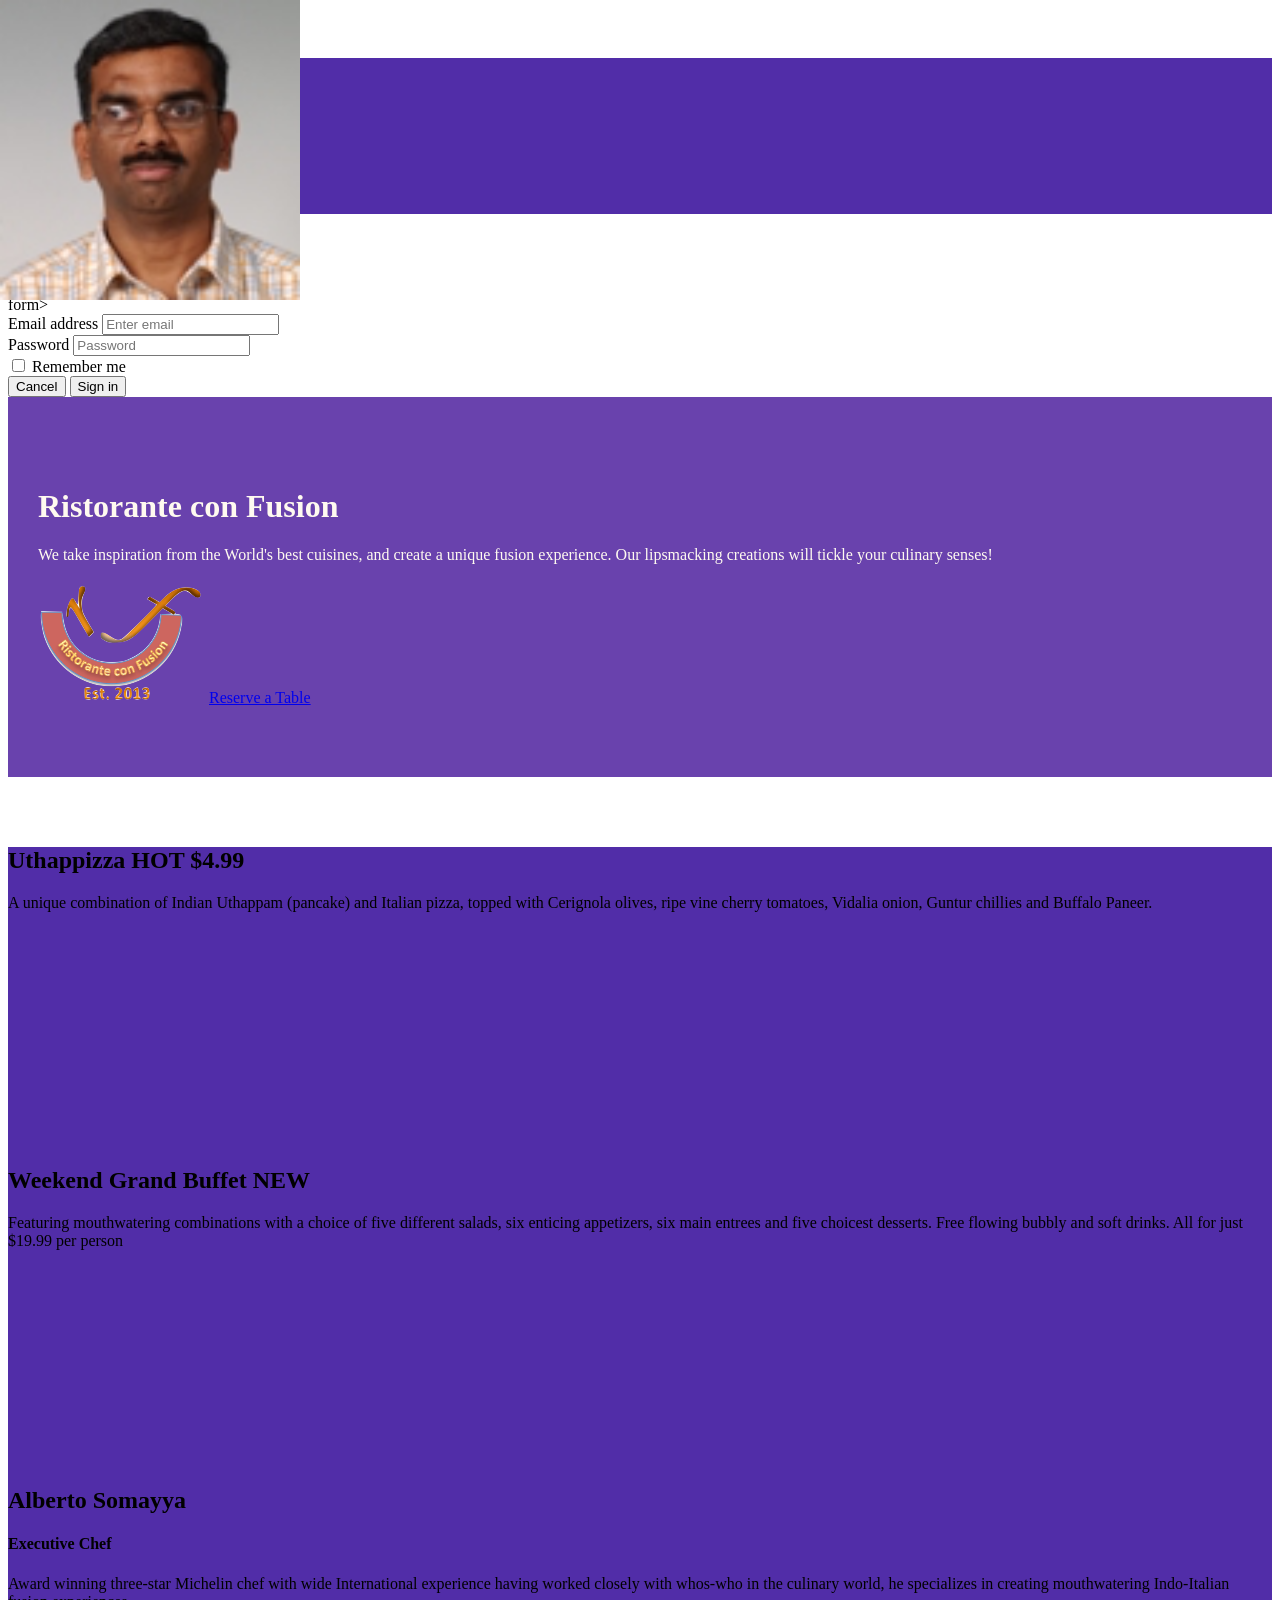
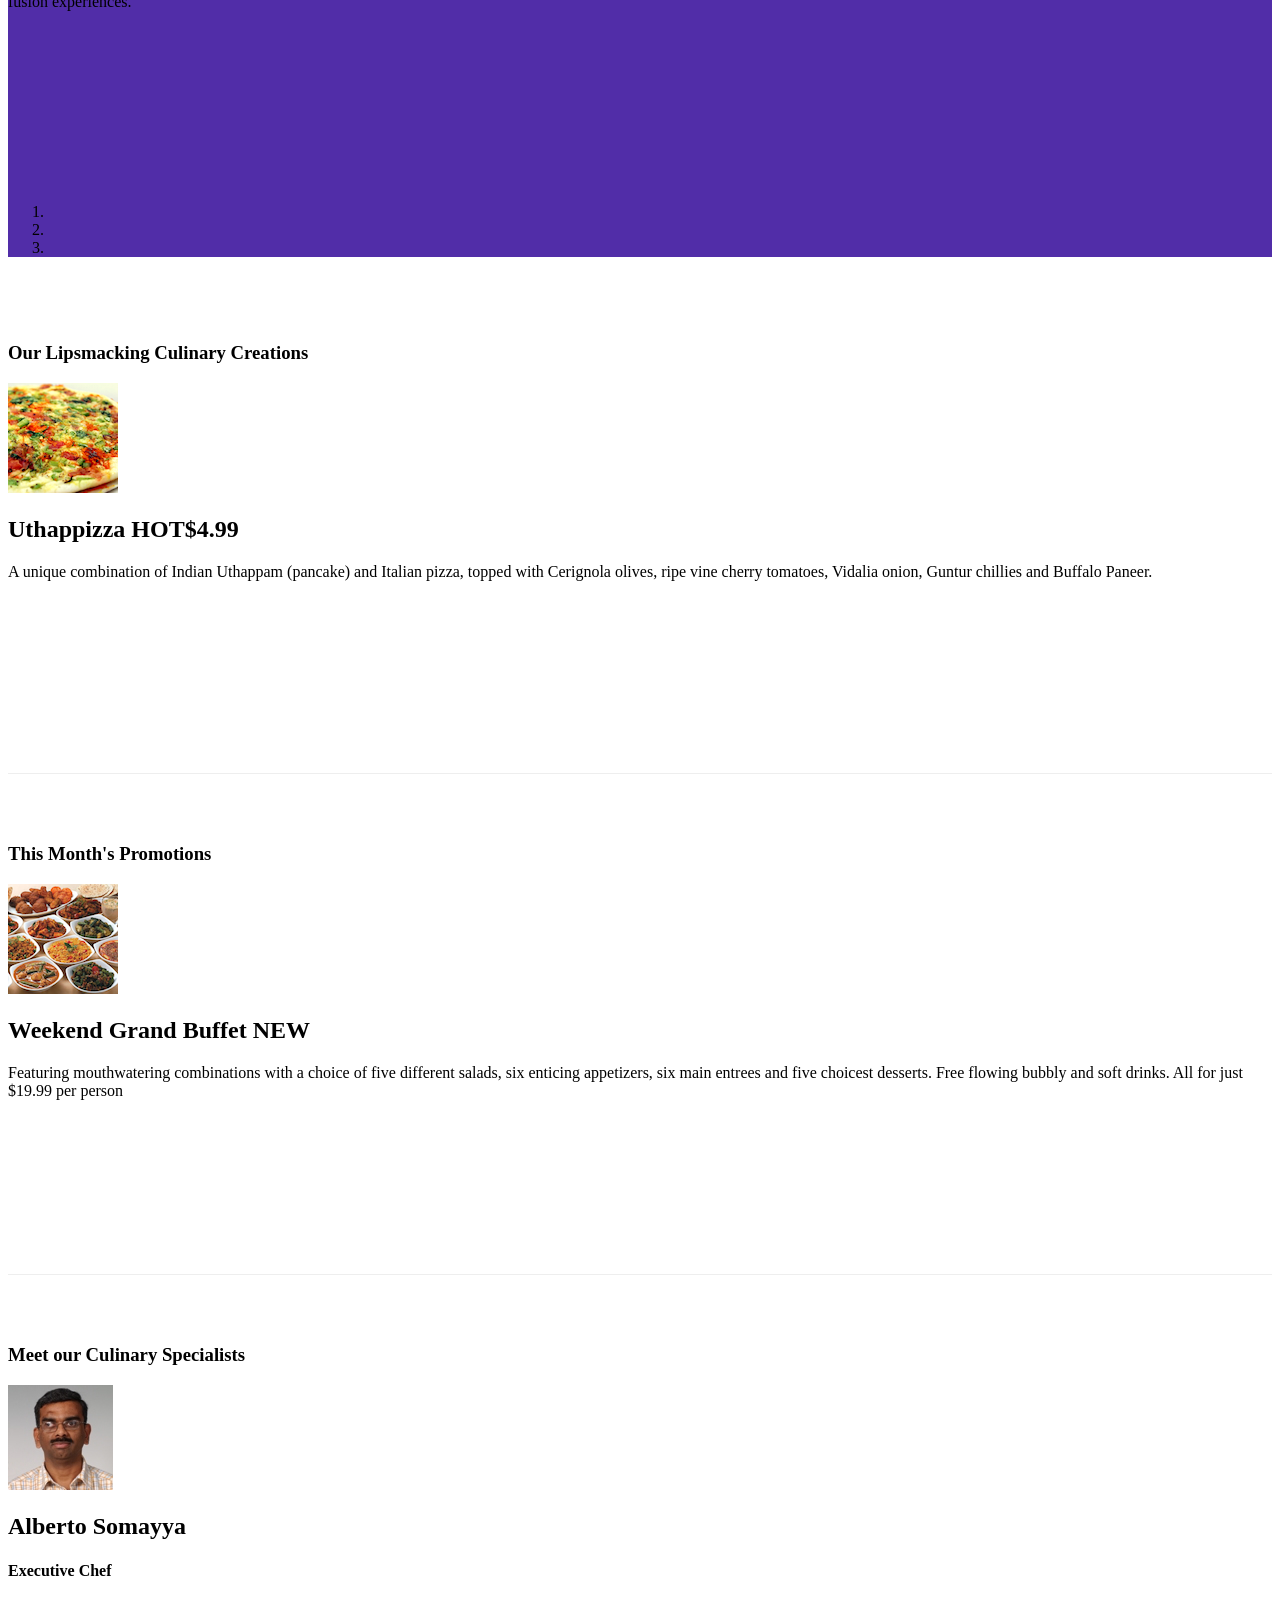
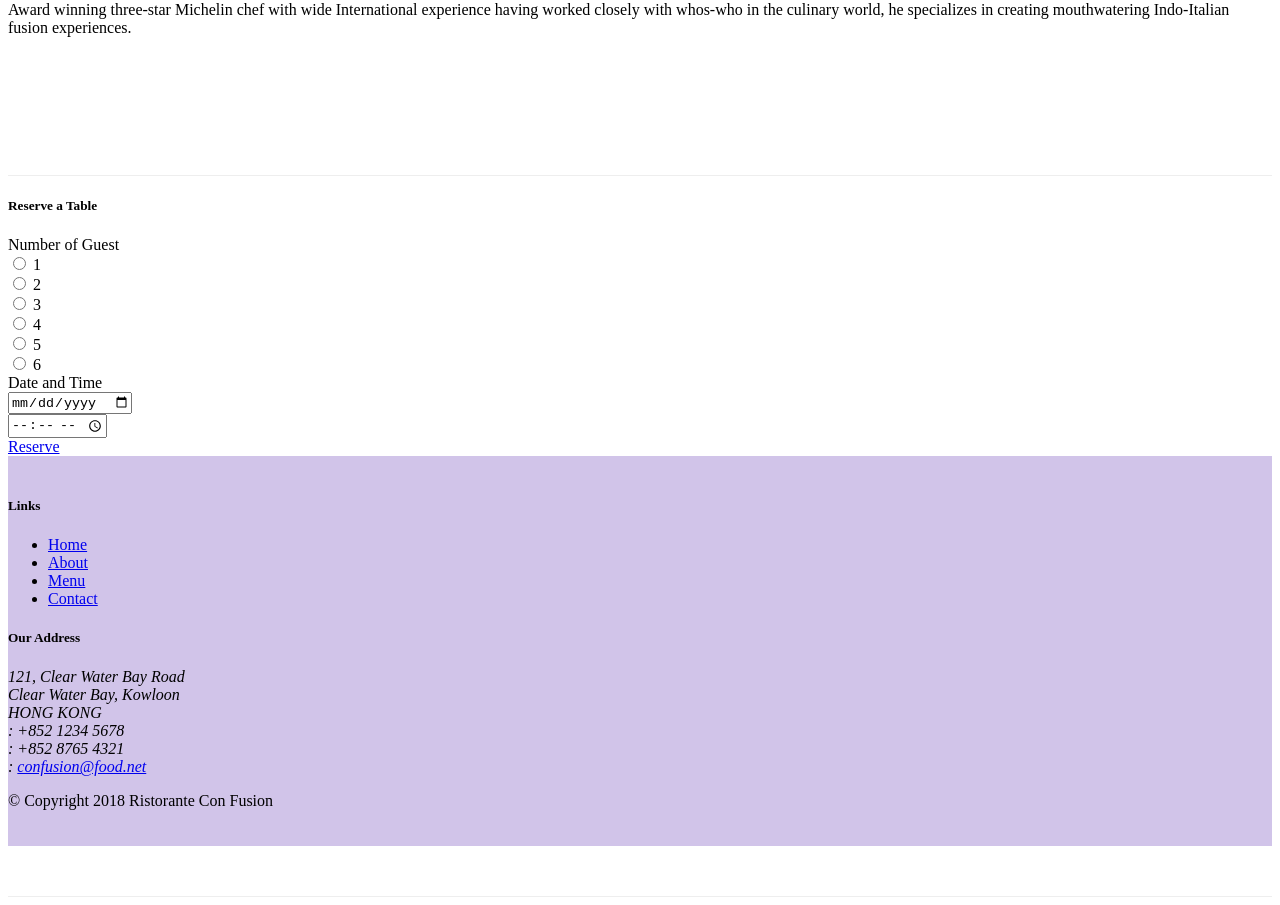
==== commit 8c0585f6: "carousel" ====
--- a/index.html
+++ b/index.html
@@ -94,120 +94,160 @@
     </header>
 
     <div class="container">
-        <div class="row row-content aling-items-center">
-            <div class="col-12 col-sm-4 order-sm-last col-md-3">
-                <h3>Our Lipsmacking Culinary Creations</h3>
-            </div>
-            <div class="col col-sm order-sm-first col-md">
-                <div class="media">
-                    <img class="d-flex mr-3 img-thumbnail align-self-center" src="img/uthappizza.png" alt="Uthappizza">
-                    <div class="media-body">
-                        <h2 class="mt-0">Uthappizza <span class="badge badge-danger">HOT</span><span class="badge badge-pill badge-secondary">$4.99</span></h2>
-                        <p class="d-none d-sm-block">A unique combination of Indian Uthappam (pancake) and Italian pizza, topped with Cerignola olives, ripe vine cherry tomatoes, Vidalia onion, Guntur chillies and Buffalo Paneer.</p>
-                    </div>
-                </div>
-            </div>
-        </div>
-
-
-        <div class="row row-content aling-items-center">
-            <div class="col-12 col-sm-4 col-md-3">
-                <h3>This Month's Promotions</h3>
-            </div>
-            <div class="col col-sm  col-md">
-                <div class="media">
-                    <img class="d-flex mr-3 img-thumbnail align-self-center order-last" src="img/buffet.png" alt="Buffet">
-                    <div class="media-body">
-                        <h2>Weekend Grand Buffet <span class="badge badge-danger"> NEW</span></h2>
-                        <p class="d-none d-sm-block">Featuring mouthwatering combinations with a choice of five different salads, six enticing appetizers, six main entrees and five choicest desserts. Free flowing bubbly and soft drinks. All for just $19.99 per person
-                        </p>
-                    </div>
-                </div>
-
-            </div>
-        </div>
-
-        <div class="row row-content aling-items-center">
-            <div class="col-12 col-sm-4 order-sm-last col-md-3">
-                <h3>Meet our Culinary Specialists</h3>
-            </div>
-            <div class="col col-sm order-sm-first col-md">
-                <div class="media">
-                    <img class="d-flex mr-3 img-thumbnail align-self-center" src="img/alberto.png" alt="Alberto Somayya">
-                    <div class="media-body">
-                        <h2 class="mt-0">Alberto Somayya</h2>
-                        <h4>Executive Chef</h4>
-                        <p class="d-none d-sm-block">Award winning three-star Michelin chef with wide International experience having worked closely with whos-who in the culinary world, he specializes in creating mouthwatering Indo-Italian fusion experiences.
-                        </p>
-                    </div>
-                </div>
-            </div>
-        </div>
-
-        <div class="row justify-content-center">
-            <div class="card" style="width: 28rem;" id="formReserve">
-
-                <div class="card-body">
-                    <h5 class="card-title bg-warning text-white">Reserve a Table</h5>
-                    <div class="">Number of Guest</div>
-                    <div class="form-check form-check-inline">
-                        <input class="form-check-input" type="radio" name="inlineRadioOptions" id="inlineRadio1" value="option1">
-                        <label class="form-check-label" for="inlineRadio1">1</label>
-                    </div>
-                    <div class="form-check form-check-inline">
-                        <input class="form-check-input" type="radio" name="inlineRadioOptions" id="inlineRadio2" value="option2">
-                        <label class="form-check-label" for="inlineRadio2">2</label>
-                    </div>
-                    <div class="form-check form-check-inline">
-                        <input class="form-check-input" type="radio" name="inlineRadioOptions" id="inlineRadio1" value="option3">
-                        <label class="form-check-label" for="inlineRadio1">3</label>
-                    </div>
-                    <div class="form-check form-check-inline">
-                        <input class="form-check-input" type="radio" name="inlineRadioOptions" id="inlineRadio2" value="option4">
-                        <label class="form-check-label" for="inlineRadio2">4</label>
-                    </div>
-                    <div class="form-check form-check-inline">
-                        <input class="form-check-input" type="radio" name="inlineRadioOptions" id="inlineRadio1" value="option5">
-                        <label class="form-check-label" for="inlineRadio1">5</label>
-                    </div>
-                    <div class="form-check form-check-inline">
-                        <input class="form-check-input" type="radio" name="inlineRadioOptions" id="inlineRadio2" value="option6">
-                        <label class="form-check-label" for="inlineRadio2">6</label>
-                    </div>
-                    <div class="row ">
-                        <label for="inputDate" class="col-sm-4 col-form-label">Date and Time</label>
-                        <div class="col-sm-">
-                            <input type="date" class="form-control" id="inputDate" placeholder="Date">
-                        </div>
-                        <div class="col-sm-">
-                            <input type="time" class="form-control" id="inputTime" placeholder="Time">
-                        </div>
-                    </div>
-
-
-                    <a href="#" class="btn btn-primary">Reserve</a>
-                </div>
-            </div>
-        </div>
-
-
-
-
-        <footer class="footer">
-            <div class="container">
-                <div class="row">
-                    <div class="col-4 offset-1 col-sm-2">
-                        <h5>Links</h5>
-                        <ul class="list-unstyled">
-                            <li><a href="#">Home</a></li>
-                            <li><a href="aboutus.html">About</a></li>
-                            <li><a href="#">Menu</a></li>
-                            <li><a href="#">Contact</a></li>
-                        </ul>
-                    </div>
-                    <div class="col-7 col-sm-5">
-                        <h5>Our Address</h5>
-                        <address>
+        <div class="row row-content">
+            <div class="col">
+                <div id="mycarousel" class="carousel slide" data-ride="carousel">
+                    <div class="carousel-inner" role="listbox">
+                        <div class="carousel-item active">
+                            <img class="d-block img-fluid" src="img/uthappizza.png" alt="Uthappizza">
+                            <div class="carousel-caption d-none d-md-block">
+                                <h2>Uthappizza <span class="badge badge-danger">HOT</span> <span class="badge badge-pill badge-default">$4.99</span></h2>
+                                <p class="d-none d-sm-block">A unique combination of Indian Uthappam (pancake) and Italian pizza, topped with Cerignola olives, ripe vine cherry tomatoes, Vidalia onion, Guntur chillies and Buffalo Paneer.</p>
+                            </div>
+                        </div>
+                        <div class="carousel-item">
+                            <img class="d-block img-fluid" src="img/buffet.png" alt="buffet">
+                            <div class="carousel-caption d-none d-md-block">
+                                <h2>Weekend Grand Buffet <span class="badge badge-danger"> NEW</span></h2>
+                                <p class="d-none d-sm-block">Featuring mouthwatering combinations with a choice of five different salads, six enticing appetizers, six main entrees and five choicest desserts. Free flowing bubbly and soft drinks. All for just $19.99 per person</p>
+                            </div>
+                        </div>
+                        <div class="carousel-item">
+                            <img class="d-block img-fluid" src="img/alberto.png" alt="alberto">
+                            <div class="carousel-caption d-none d-md-block">
+                                <h2 class="mt-0">Alberto Somayya</h2>
+                                <h4>Executive Chef</h4>
+                                <p class="d-none d-sm-block">Award winning three-star Michelin chef with wide International experience having worked closely with whos-who in the culinary world, he specializes in creating mouthwatering Indo-Italian fusion experiences.</p>
+                            </div>
+                        </div>
+                    </div>
+                    <ol class="carousel-indicators">
+                        <li data-target="#mycarousel" data-slide-to="0" class="active"></li>
+                        <li data-target="#mycarousel" data-slide-to="1"></li>
+                        <li data-target="#mycarousel" data-slide-to="2"></li>
+                    </ol>
+                    <a class="carousel-control-prev" href="#mycarousel" role="button" data-slide="prev">
+                        <span class="carousel-control-prev-icon"></span>
+                    </a>
+                    <a class="carousel-control-next" href="#mycarousel" role="button" data-slide="next">
+                        <span class="carousel-control-next-icon"></span>
+                    </a>
+                </div>
+            </div>
+            <div class="row row-content aling-items-center">
+                <div class="col-12 col-sm-4 order-sm-last col-md-3">
+                    <h3>Our Lipsmacking Culinary Creations</h3>
+                </div>
+                <div class="col col-sm order-sm-first col-md">
+                    <div class="media">
+                        <img class="d-flex mr-3 img-thumbnail align-self-center" src="img/uthappizza.png" alt="Uthappizza">
+                        <div class="media-body">
+                            <h2 class="mt-0">Uthappizza <span class="badge badge-danger">HOT</span><span class="badge badge-pill badge-secondary">$4.99</span></h2>
+                            <p class="d-none d-sm-block">A unique combination of Indian Uthappam (pancake) and Italian pizza, topped with Cerignola olives, ripe vine cherry tomatoes, Vidalia onion, Guntur chillies and Buffalo Paneer.</p>
+                        </div>
+                    </div>
+                </div>
+            </div>
+
+
+            <div class="row row-content aling-items-center">
+                <div class="col-12 col-sm-4 col-md-3">
+                    <h3>This Month's Promotions</h3>
+                </div>
+                <div class="col col-sm  col-md">
+                    <div class="media">
+                        <img class="d-flex mr-3 img-thumbnail align-self-center order-last" src="img/buffet.png" alt="Buffet">
+                        <div class="media-body">
+                            <h2>Weekend Grand Buffet <span class="badge badge-danger"> NEW</span></h2>
+                            <p class="d-none d-sm-block">Featuring mouthwatering combinations with a choice of five different salads, six enticing appetizers, six main entrees and five choicest desserts. Free flowing bubbly and soft drinks. All for just $19.99 per person
+                            </p>
+                        </div>
+                    </div>
+
+                </div>
+            </div>
+
+            <div class="row row-content aling-items-center">
+                <div class="col-12 col-sm-4 order-sm-last col-md-3">
+                    <h3>Meet our Culinary Specialists</h3>
+                </div>
+                <div class="col col-sm order-sm-first col-md">
+                    <div class="media">
+                        <img class="d-flex mr-3 img-thumbnail align-self-center" src="img/alberto.png" alt="Alberto Somayya">
+                        <div class="media-body">
+                            <h2 class="mt-0">Alberto Somayya</h2>
+                            <h4>Executive Chef</h4>
+                            <p class="d-none d-sm-block">Award winning three-star Michelin chef with wide International experience having worked closely with whos-who in the culinary world, he specializes in creating mouthwatering Indo-Italian fusion experiences.
+                            </p>
+                        </div>
+                    </div>
+                </div>
+            </div>
+
+            <div class="row justify-content-center">
+                <div class="card" style="width: 28rem;" id="formReserve">
+
+                    <div class="card-body">
+                        <h5 class="card-title bg-warning text-white">Reserve a Table</h5>
+                        <div class="">Number of Guest</div>
+                        <div class="form-check form-check-inline">
+                            <input class="form-check-input" type="radio" name="inlineRadioOptions" id="inlineRadio1" value="option1">
+                            <label class="form-check-label" for="inlineRadio1">1</label>
+                        </div>
+                        <div class="form-check form-check-inline">
+                            <input class="form-check-input" type="radio" name="inlineRadioOptions" id="inlineRadio2" value="option2">
+                            <label class="form-check-label" for="inlineRadio2">2</label>
+                        </div>
+                        <div class="form-check form-check-inline">
+                            <input class="form-check-input" type="radio" name="inlineRadioOptions" id="inlineRadio1" value="option3">
+                            <label class="form-check-label" for="inlineRadio1">3</label>
+                        </div>
+                        <div class="form-check form-check-inline">
+                            <input class="form-check-input" type="radio" name="inlineRadioOptions" id="inlineRadio2" value="option4">
+                            <label class="form-check-label" for="inlineRadio2">4</label>
+                        </div>
+                        <div class="form-check form-check-inline">
+                            <input class="form-check-input" type="radio" name="inlineRadioOptions" id="inlineRadio1" value="option5">
+                            <label class="form-check-label" for="inlineRadio1">5</label>
+                        </div>
+                        <div class="form-check form-check-inline">
+                            <input class="form-check-input" type="radio" name="inlineRadioOptions" id="inlineRadio2" value="option6">
+                            <label class="form-check-label" for="inlineRadio2">6</label>
+                        </div>
+                        <div class="row ">
+                            <label for="inputDate" class="col-sm-4 col-form-label">Date and Time</label>
+                            <div class="col-sm-">
+                                <input type="date" class="form-control" id="inputDate" placeholder="Date">
+                            </div>
+                            <div class="col-sm-">
+                                <input type="time" class="form-control" id="inputTime" placeholder="Time">
+                            </div>
+                        </div>
+
+
+                        <a href="#" class="btn btn-primary">Reserve</a>
+                    </div>
+                </div>
+            </div>
+
+
+
+
+            <footer class="footer">
+                <div class="container">
+                    <div class="row">
+                        <div class="col-4 offset-1 col-sm-2">
+                            <h5>Links</h5>
+                            <ul class="list-unstyled">
+                                <li><a href="#">Home</a></li>
+                                <li><a href="aboutus.html">About</a></li>
+                                <li><a href="#">Menu</a></li>
+                                <li><a href="#">Contact</a></li>
+                            </ul>
+                        </div>
+                        <div class="col-7 col-sm-5">
+                            <h5>Our Address</h5>
+                            <address>
 		              121, Clear Water Bay Road<br>
 		              Clear Water Bay, Kowloon<br>
 		              HONG KONG<br>
@@ -215,34 +255,34 @@
 		              <i class="fa fa-fax fa-lg"></i>: +852 8765 4321<br>
 		              <i class="fa fa- fa-envelope lg"></i>: <a href="mailto:confusion@food.net">confusion@food.net</a>
 		           </address>
-                    </div>
-                    <div class="col-12 col-sm-4 aling-self-center">
-                        <div class="text-center">
-                            <a class="btn btn-social-icon btn-google" href="http://google.com/+"><i class="fa fa-google-plus fa-lg"></i></a>
-                            <a class="btn btn-social-icon btn-facebook" href="http://www.facebook.com/profile.php?id="><i class="fa fa-facebook fa-lg"></i></a>
-                            <a class="btn btn-social-icon btn-linkedin" href="http://www.linkedin.com/in/"><i class="fa fa-linkedin fa-lg"></i></a>
-                            <a class="btn btn-social-icon btn-twitter" href="http://twitter.com/"><i class="fa fa-twitter fa-lg"></i></a>
-                            <a class="btn btn-social-icon btn-google" href="http://youtube.com/"><i class="fa fa-youtube fa-lg"></i></a>
-                            <a class="btn btn-social-icon " href="mailto:"><i class="fa fa-envelope-o fa-lg"></i></a>
-                        </div>
-                    </div>
-                </div>
-                <div class="row justify-content-center">
-                    <div class="col-auto">
-                        <p>© Copyright 2018 Ristorante Con Fusion</p>
-                    </div>
-                </div>
-            </div>
-        </footer>
-        <!-- jQuery first, then Popper.js, then Bootstrap JS. -->
-        <script src="node_modules/jquery/dist/jquery.slim.min.js"></script>
-        <script src="node_modules/popper.js/dist/umd/popper.min.js"></script>
-        <script src="node_modules/bootstrap/dist/js/bootstrap.min.js"></script>
-        <script>
-            $(document).ready(function() {
-                $('[data-toggle="tooltip"]').tooltip();
-            });
-        </script>
+                        </div>
+                        <div class="col-12 col-sm-4 aling-self-center">
+                            <div class="text-center">
+                                <a class="btn btn-social-icon btn-google" href="http://google.com/+"><i class="fa fa-google-plus fa-lg"></i></a>
+                                <a class="btn btn-social-icon btn-facebook" href="http://www.facebook.com/profile.php?id="><i class="fa fa-facebook fa-lg"></i></a>
+                                <a class="btn btn-social-icon btn-linkedin" href="http://www.linkedin.com/in/"><i class="fa fa-linkedin fa-lg"></i></a>
+                                <a class="btn btn-social-icon btn-twitter" href="http://twitter.com/"><i class="fa fa-twitter fa-lg"></i></a>
+                                <a class="btn btn-social-icon btn-google" href="http://youtube.com/"><i class="fa fa-youtube fa-lg"></i></a>
+                                <a class="btn btn-social-icon " href="mailto:"><i class="fa fa-envelope-o fa-lg"></i></a>
+                            </div>
+                        </div>
+                    </div>
+                    <div class="row justify-content-center">
+                        <div class="col-auto">
+                            <p>© Copyright 2018 Ristorante Con Fusion</p>
+                        </div>
+                    </div>
+                </div>
+            </footer>
+            <!-- jQuery first, then Popper.js, then Bootstrap JS. -->
+            <script src="node_modules/jquery/dist/jquery.slim.min.js"></script>
+            <script src="node_modules/popper.js/dist/umd/popper.min.js"></script>
+            <script src="node_modules/bootstrap/dist/js/bootstrap.min.js"></script>
+            <script>
+                $(document).ready(function() {
+                    $('[data-toggle="tooltip"]').tooltip();
+                });
+            </script>
 
 </body>
 
--- a/css/styles.css
+++ b/css/styles.css
@@ -1,4 +1,4 @@
-.row-header{
+.row-header {
     margin: 0 px auto;
     padding: 0 px auto;
 }
@@ -10,39 +10,52 @@
     min-height: 400px;
 }
 
-.footer{
+.footer {
     background-color: #D1C4E9;
     margin: 0px;
     padding: 20px 0px 20px 0px;
 }
 
-.jumbotron{
+.jumbotron {
     padding: 70px 30px 70px 30px;
     margin: 0px auto;
     background: #6942ad;
     color: floralwhite;
 }
 
-.address{
+.address {
     font-size: 80%;
     margin: 0px;
     color: #000;
 }
 
-body{
+body {
     padding: 50px 0px 0px 0px;
     z-index: 0;
 }
 
-.navbar-dark{
+.navbar-dark {
     background-color: #512DA8;
 }
 
-.tab-content{
+.tab-content {
     border-left: 1px solid #ddd;
     border-right: 1px solid #ddd;
     border-bottom: 1px solid #ddd;
     border-top: 1px solid #ddd;
-    
+}
 
+.carousel {
+    background: #512DA8;
+}
+
+.carousel-item {
+    height: 300px;
+}
+
+.carousel-item img {
+    position: absolute;
+    top: 0;
+    left: 0;
+    min-height: 300px;
 }
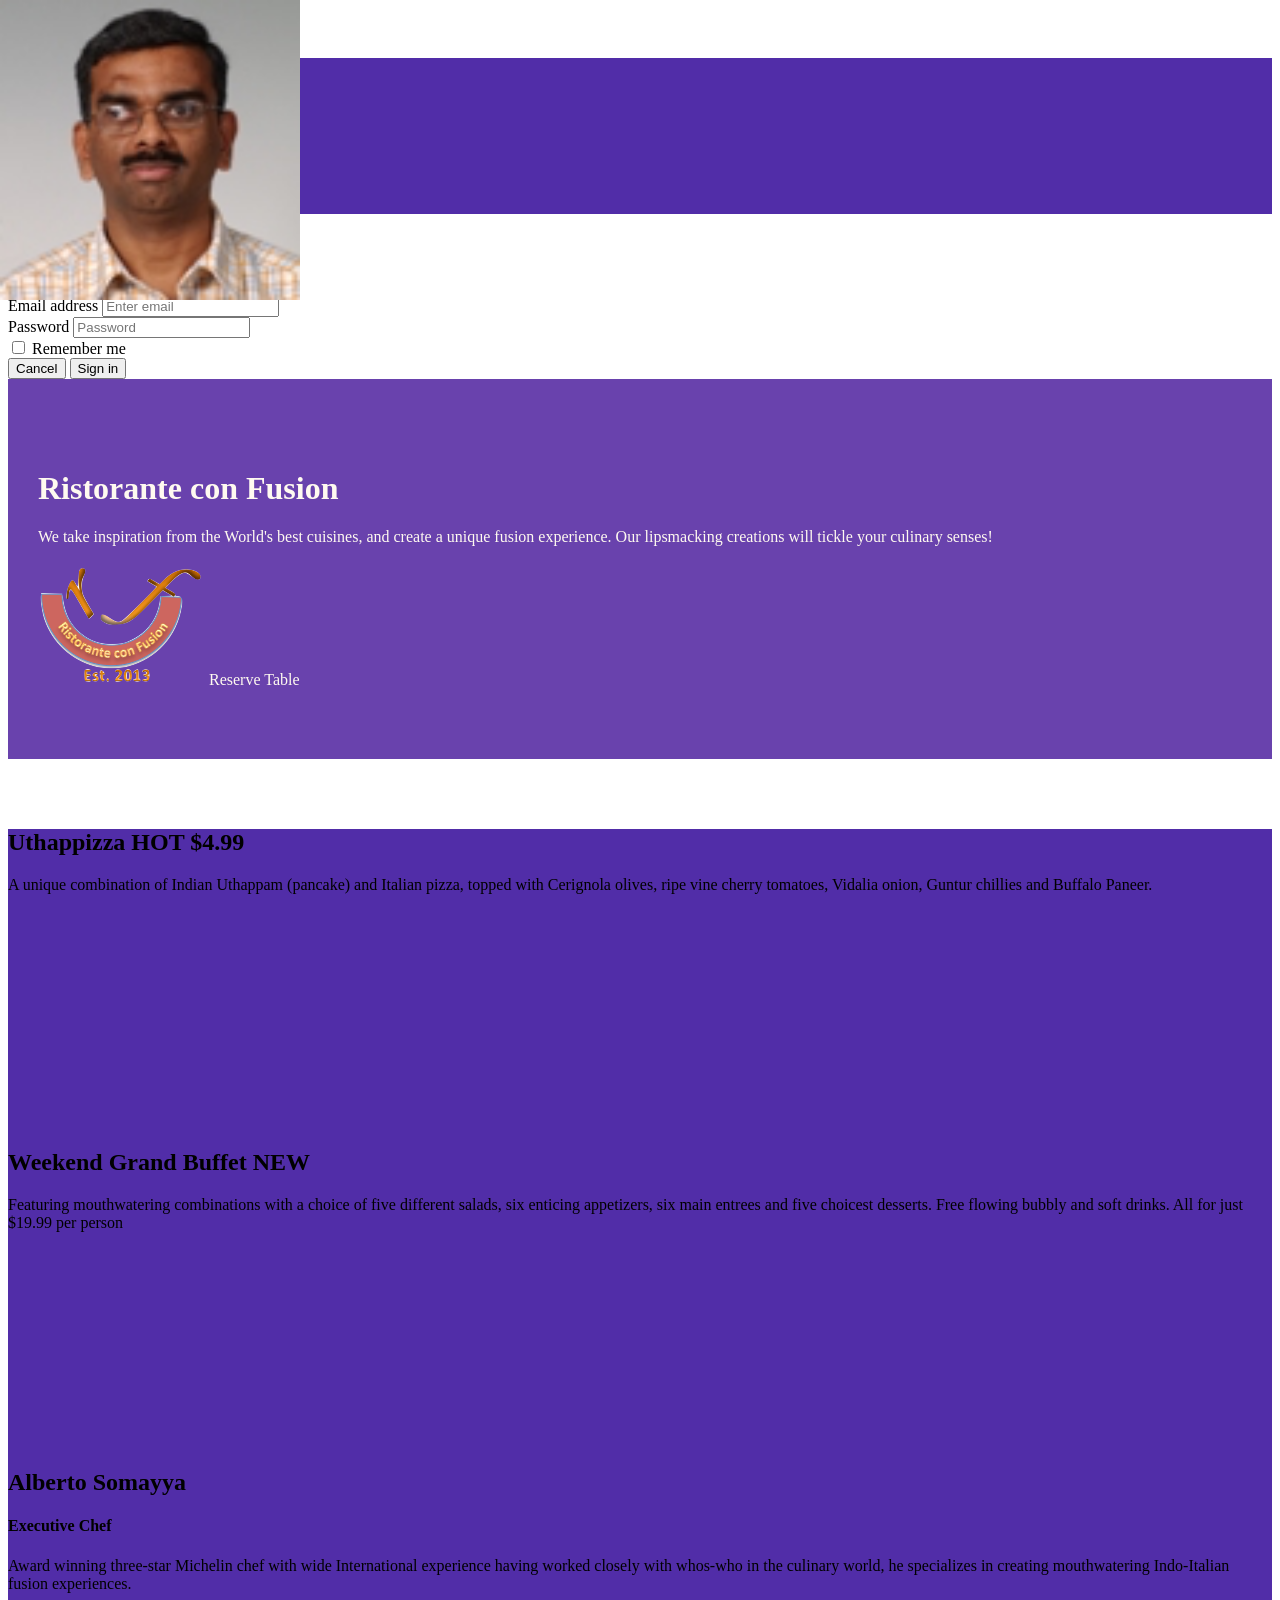
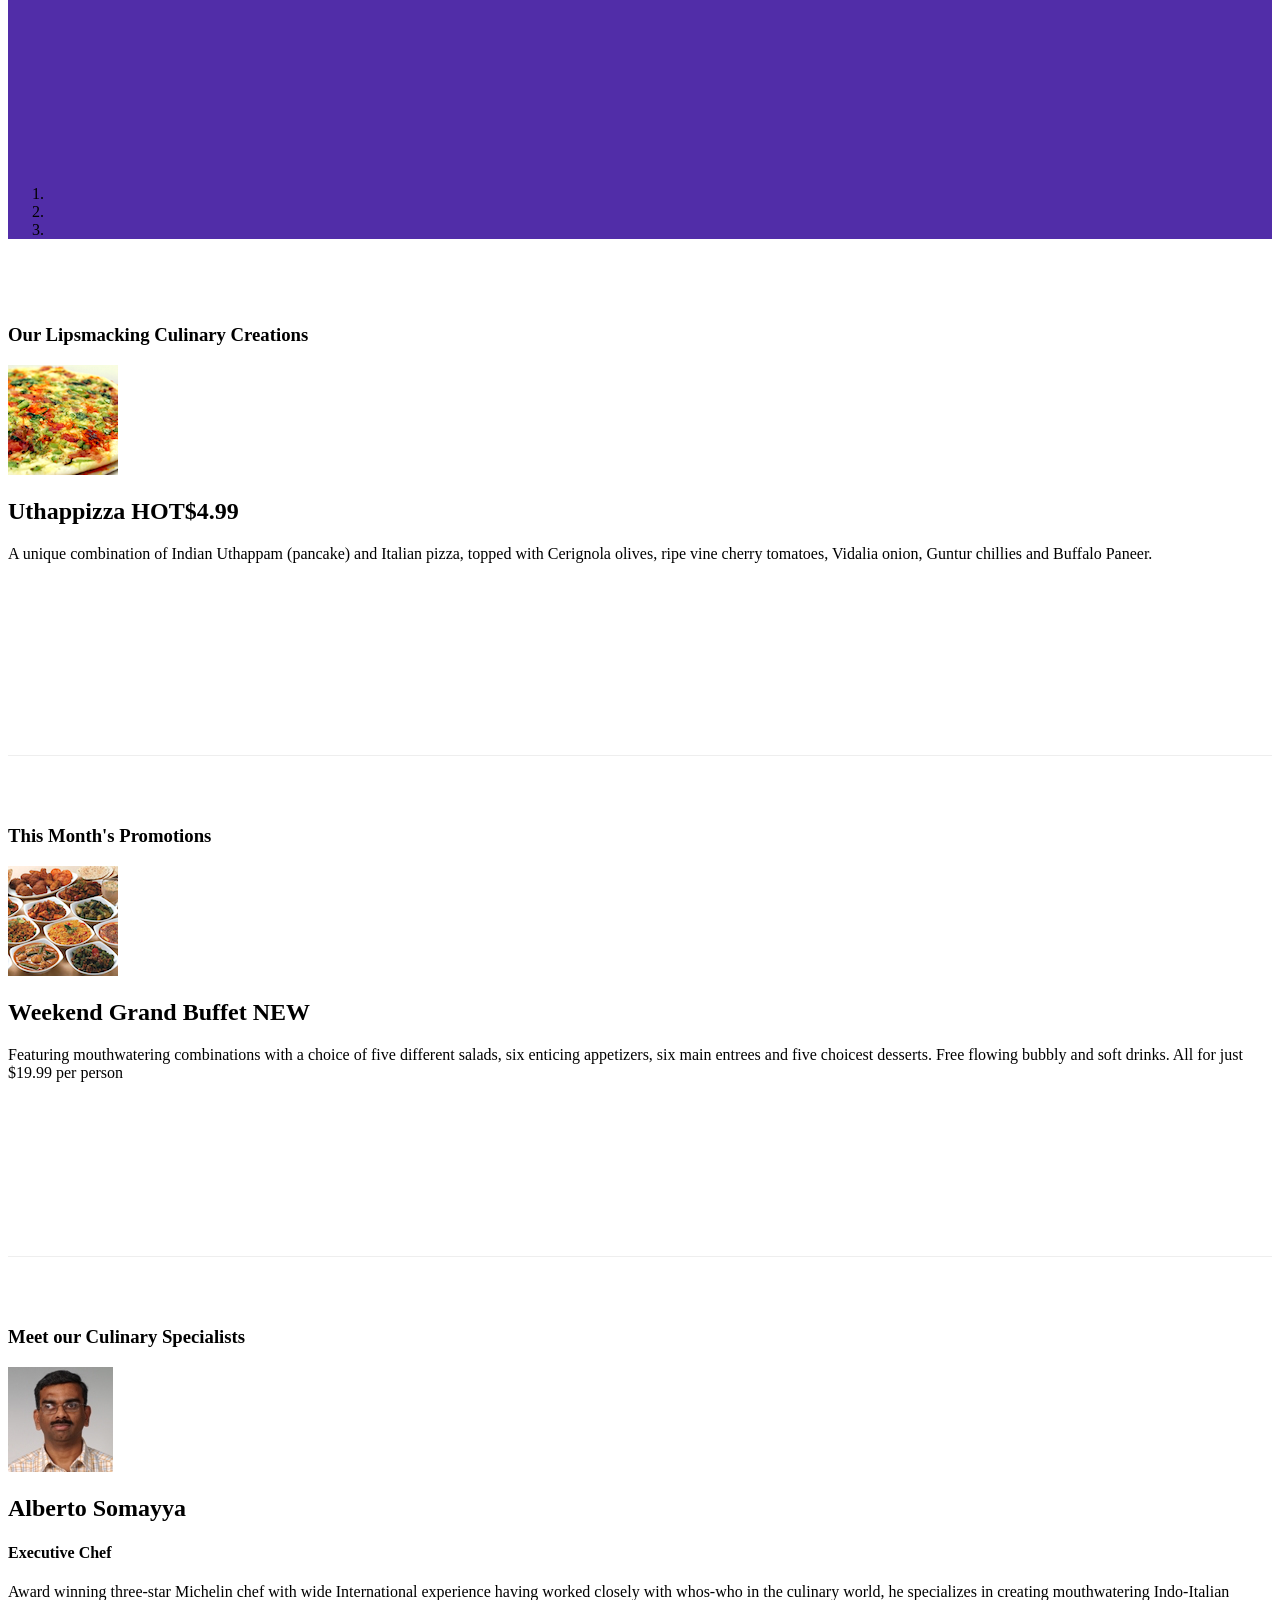
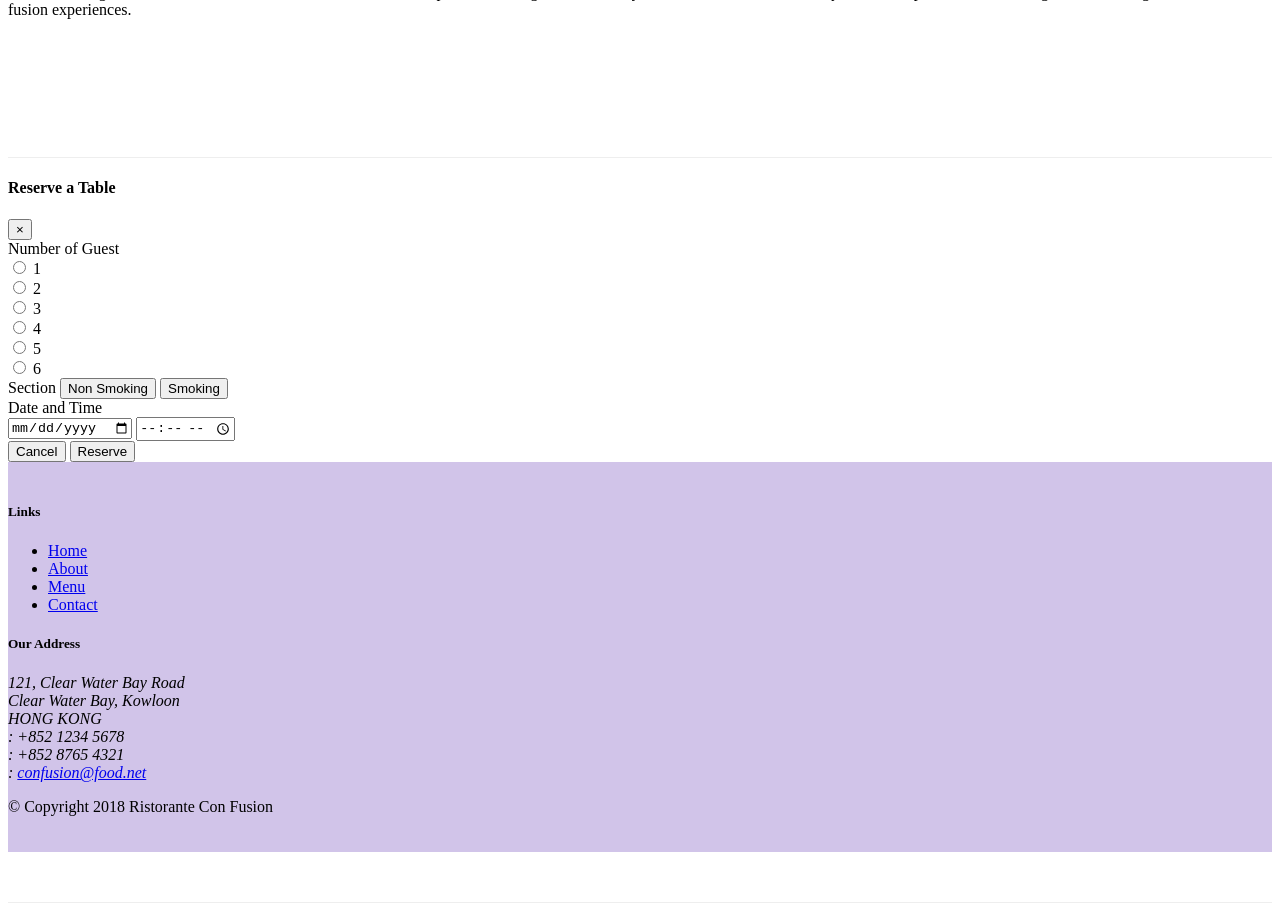
==== commit 10e1eeec: "task 3 modal resrve" ====
--- a/index.html
+++ b/index.html
@@ -48,28 +48,28 @@
                    </button>
                 </div>
                 <div class="modal-body">
-                    form>
-                    <div class="form-row">
-                        <div class="form-group col-sm-4">
-                            <label class="sr-only" for="exampleInputEmail3">Email address</label>
-                            <input type="email" class="form-control form-control-sm mr-1" id="exampleInputEmail3" placeholder="Enter email">
-                        </div>
-                        <div class="form-group col-sm-4">
-                            <label class="sr-only" for="exampleInputPassword3">Password</label>
-                            <input type="password" class="form-control form-control-sm mr-1" id="exampleInputPassword3" placeholder="Password">
-                        </div>
-                        <div class="col-sm-auto">
-                            <div class="form-check">
-                                <input class="form-check-input" type="checkbox">
-                                <label class="form-check-label"> Remember me
+                    <form>
+                        <div class="form-row">
+                            <div class="form-group col-sm-4">
+                                <label class="sr-only" for="exampleInputEmail3">Email address</label>
+                                <input type="email" class="form-control form-control-sm mr-1" id="exampleInputEmail3" placeholder="Enter email">
+                            </div>
+                            <div class="form-group col-sm-4">
+                                <label class="sr-only" for="exampleInputPassword3">Password</label>
+                                <input type="password" class="form-control form-control-sm mr-1" id="exampleInputPassword3" placeholder="Password">
+                            </div>
+                            <div class="col-sm-auto">
+                                <div class="form-check">
+                                    <input class="form-check-input" type="checkbox">
+                                    <label class="form-check-label"> Remember me
                                     </label>
-                            </div>
-                        </div>
-                    </div>
-                    <div class="form-row">
-                        <button type="button" class="btn btn-secondary btn-sm ml-auto" data-dismiss="modal">Cancel</button>
-                        <button type="submit" class="btn btn-primary btn-sm ml-1">Sign in</button>
-                    </div>
+                                </div>
+                            </div>
+                        </div>
+                        <div class="form-row">
+                            <button type="button" class="btn btn-secondary btn-sm ml-auto" data-dismiss="modal">Cancel</button>
+                            <button type="submit" class="btn btn-primary btn-sm ml-1">Sign in</button>
+                        </div>
                     </form>
                 </div>
             </div>
@@ -85,9 +85,10 @@
                 </div>
                 <div class="col-12 col-sm align-self-center">
                     <img src="img/logo.png" class="img-fluid">
-
-                    <a class="btn btn-block nav-link btn-warning" data-toggle="tooltip" data-html="true" title="Or call us at  <br><strong>+85212345678</strong>" data-placement="bottom" href="#formReserve">Reserve a Table</a>
-
+                    <span class="navbar-text">
+                        <a class=" btn btn-block nav-link btn-warning"  data-toggle="modal" data-target="#reserveModal" data-html="true">
+                            <span class="fa fa-food"></span>Reserve Table
+                    </a>
                 </div>
             </div>
         </div>
@@ -184,59 +185,71 @@
                 </div>
             </div>
 
-            <div class="row justify-content-center">
-                <div class="card" style="width: 28rem;" id="formReserve">
-
-                    <div class="card-body">
-                        <h5 class="card-title bg-warning text-white">Reserve a Table</h5>
-                        <div class="">Number of Guest</div>
-                        <div class="form-check form-check-inline">
-                            <input class="form-check-input" type="radio" name="inlineRadioOptions" id="inlineRadio1" value="option1">
-                            <label class="form-check-label" for="inlineRadio1">1</label>
-                        </div>
-                        <div class="form-check form-check-inline">
-                            <input class="form-check-input" type="radio" name="inlineRadioOptions" id="inlineRadio2" value="option2">
-                            <label class="form-check-label" for="inlineRadio2">2</label>
-                        </div>
-                        <div class="form-check form-check-inline">
-                            <input class="form-check-input" type="radio" name="inlineRadioOptions" id="inlineRadio1" value="option3">
-                            <label class="form-check-label" for="inlineRadio1">3</label>
-                        </div>
-                        <div class="form-check form-check-inline">
-                            <input class="form-check-input" type="radio" name="inlineRadioOptions" id="inlineRadio2" value="option4">
-                            <label class="form-check-label" for="inlineRadio2">4</label>
-                        </div>
-                        <div class="form-check form-check-inline">
-                            <input class="form-check-input" type="radio" name="inlineRadioOptions" id="inlineRadio1" value="option5">
-                            <label class="form-check-label" for="inlineRadio1">5</label>
-                        </div>
-                        <div class="form-check form-check-inline">
-                            <input class="form-check-input" type="radio" name="inlineRadioOptions" id="inlineRadio2" value="option6">
-                            <label class="form-check-label" for="inlineRadio2">6</label>
-                        </div>
-                        <div class="row ">
-                            <label for="inputDate" class="col-sm-4 col-form-label">Date and Time</label>
-                            <div class="col-sm-">
-                                <input type="date" class="form-control" id="inputDate" placeholder="Date">
-                            </div>
-                            <div class="col-sm-">
-                                <input type="time" class="form-control" id="inputTime" placeholder="Time">
-                            </div>
-                        </div>
-
-
-                        <a href="#" class="btn btn-primary">Reserve</a>
-                    </div>
-                </div>
-            </div>
-
-
-
-
-            <footer class="footer">
+            <div id="reserveModal" class="modal fade" role="dialog">
+                <div class="modal-dialog modal-lg" role="content">
+                    <div class="modal-content">
+                        <div class="modal-header">
+                            <h4 class="modal-title">Reserve a Table</h4>
+                            <button type="button" class="close" data-dismiss="modal">&times;</button>
+                        </div>
+                        <div class="modal-body">
+                            <form>
+                                <div class="mb-3">
+                                    <label for="exampleInputEmail1" class="form-label">Number of Guest</label>
+                                    <div class="form-check form-check-inline">
+                                        <input class="form-check-input" type="radio" name="inlineRadioOptions" id="inlineRadio1" value="option1">
+                                        <label class="form-check-label" for="inlineRadio1">1</label>
+                                    </div>
+                                    <div class="form-check form-check-inline">
+                                        <input class="form-check-input" type="radio" name="inlineRadioOptions" id="inlineRadio2" value="option2">
+                                        <label class="form-check-label" for="inlineRadio2">2</label>
+                                    </div>
+                                    <div class="form-check form-check-inline">
+                                        <input class="form-check-input" type="radio" name="inlineRadioOptions" id="inlineRadio1" value="option3">
+                                        <label class="form-check-label" for="inlineRadio1">3</label>
+                                    </div>
+                                    <div class="form-check form-check-inline">
+                                        <input class="form-check-input" type="radio" name="inlineRadioOptions" id="inlineRadio2" value="option4">
+                                        <label class="form-check-label" for="inlineRadio2">4</label>
+                                    </div>
+                                    <div class="form-check form-check-inline">
+                                        <input class="form-check-input" type="radio" name="inlineRadioOptions" id="inlineRadio1" value="option5">
+                                        <label class="form-check-label" for="inlineRadio1">5</label>
+                                    </div>
+                                    <div class="form-check form-check-inline">
+                                        <input class="form-check-input" type="radio" name="inlineRadioOptions" id="inlineRadio2" value="option6">
+                                        <label class="form-check-label" for="inlineRadio2">6</label>
+                                    </div>
+                                </div>
+                                <div class="mb-3 form-submit">
+                                    <label class="form-submit-label" for="submit">Section</label>
+                                    <button type="submit" class="btn btn-success">Non Smoking</button>
+                                    <button type="submit" class="btn btn-danger">Smoking</button>
+                                </div>
+                                <div class="input-group mb-3">
+                                    <label class="form-label" for="date">Date and Time</label>
+                                    <div class="col-sm-3">
+                                        <input type="date" class="form-control" id="inputDate" placeholder="Date">
+                                        <input type="time" class="form-control" id="inputTime" placeholder="Time">
+                                    </div>
+                                </div>
+                                <div class="mb-3 form-submit">
+                                    <button type="submit" class="btn btn-secondary">Cancel</button>
+                                    <button type="submit" class="btn btn-primary">Reserve</button>
+                                </div>
+                            </form>
+                        </div>
+                    </div>
+                </div>
+            </div>
+
+
+
+
+            <footer class="footer col-12">
                 <div class="container">
                     <div class="row">
-                        <div class="col-4 offset-1 col-sm-2">
+                        <div class="col-12 offset-1 col-sm-2">
                             <h5>Links</h5>
                             <ul class="list-unstyled">
                                 <li><a href="#">Home</a></li>
@@ -248,13 +261,13 @@
                         <div class="col-7 col-sm-5">
                             <h5>Our Address</h5>
                             <address>
-		              121, Clear Water Bay Road<br>
-		              Clear Water Bay, Kowloon<br>
-		              HONG KONG<br>
-		              <i class="fa fa-phone fa-lg"></i>: +852 1234 5678<br>
-		              <i class="fa fa-fax fa-lg"></i>: +852 8765 4321<br>
-		              <i class="fa fa- fa-envelope lg"></i>: <a href="mailto:confusion@food.net">confusion@food.net</a>
-		           </address>
+                                121, Clear Water Bay Road<br>
+                                Clear Water Bay, Kowloon<br>
+                                HONG KONG<br>
+                                <i class="fa fa-phone fa-lg"></i>: +852 1234 5678<br>
+                                <i class="fa fa-fax fa-lg"></i>: +852 8765 4321<br>
+                                <i class="fa fa- fa-envelope lg"></i>: <a href="mailto:confusion@food.net">confusion@food.net</a>
+		                    </address>
                         </div>
                         <div class="col-12 col-sm-4 aling-self-center">
                             <div class="text-center">
@@ -274,15 +287,13 @@
                     </div>
                 </div>
             </footer>
+
+
             <!-- jQuery first, then Popper.js, then Bootstrap JS. -->
             <script src="node_modules/jquery/dist/jquery.slim.min.js"></script>
             <script src="node_modules/popper.js/dist/umd/popper.min.js"></script>
             <script src="node_modules/bootstrap/dist/js/bootstrap.min.js"></script>
-            <script>
-                $(document).ready(function() {
-                    $('[data-toggle="tooltip"]').tooltip();
-                });
-            </script>
+
 
 </body>
 
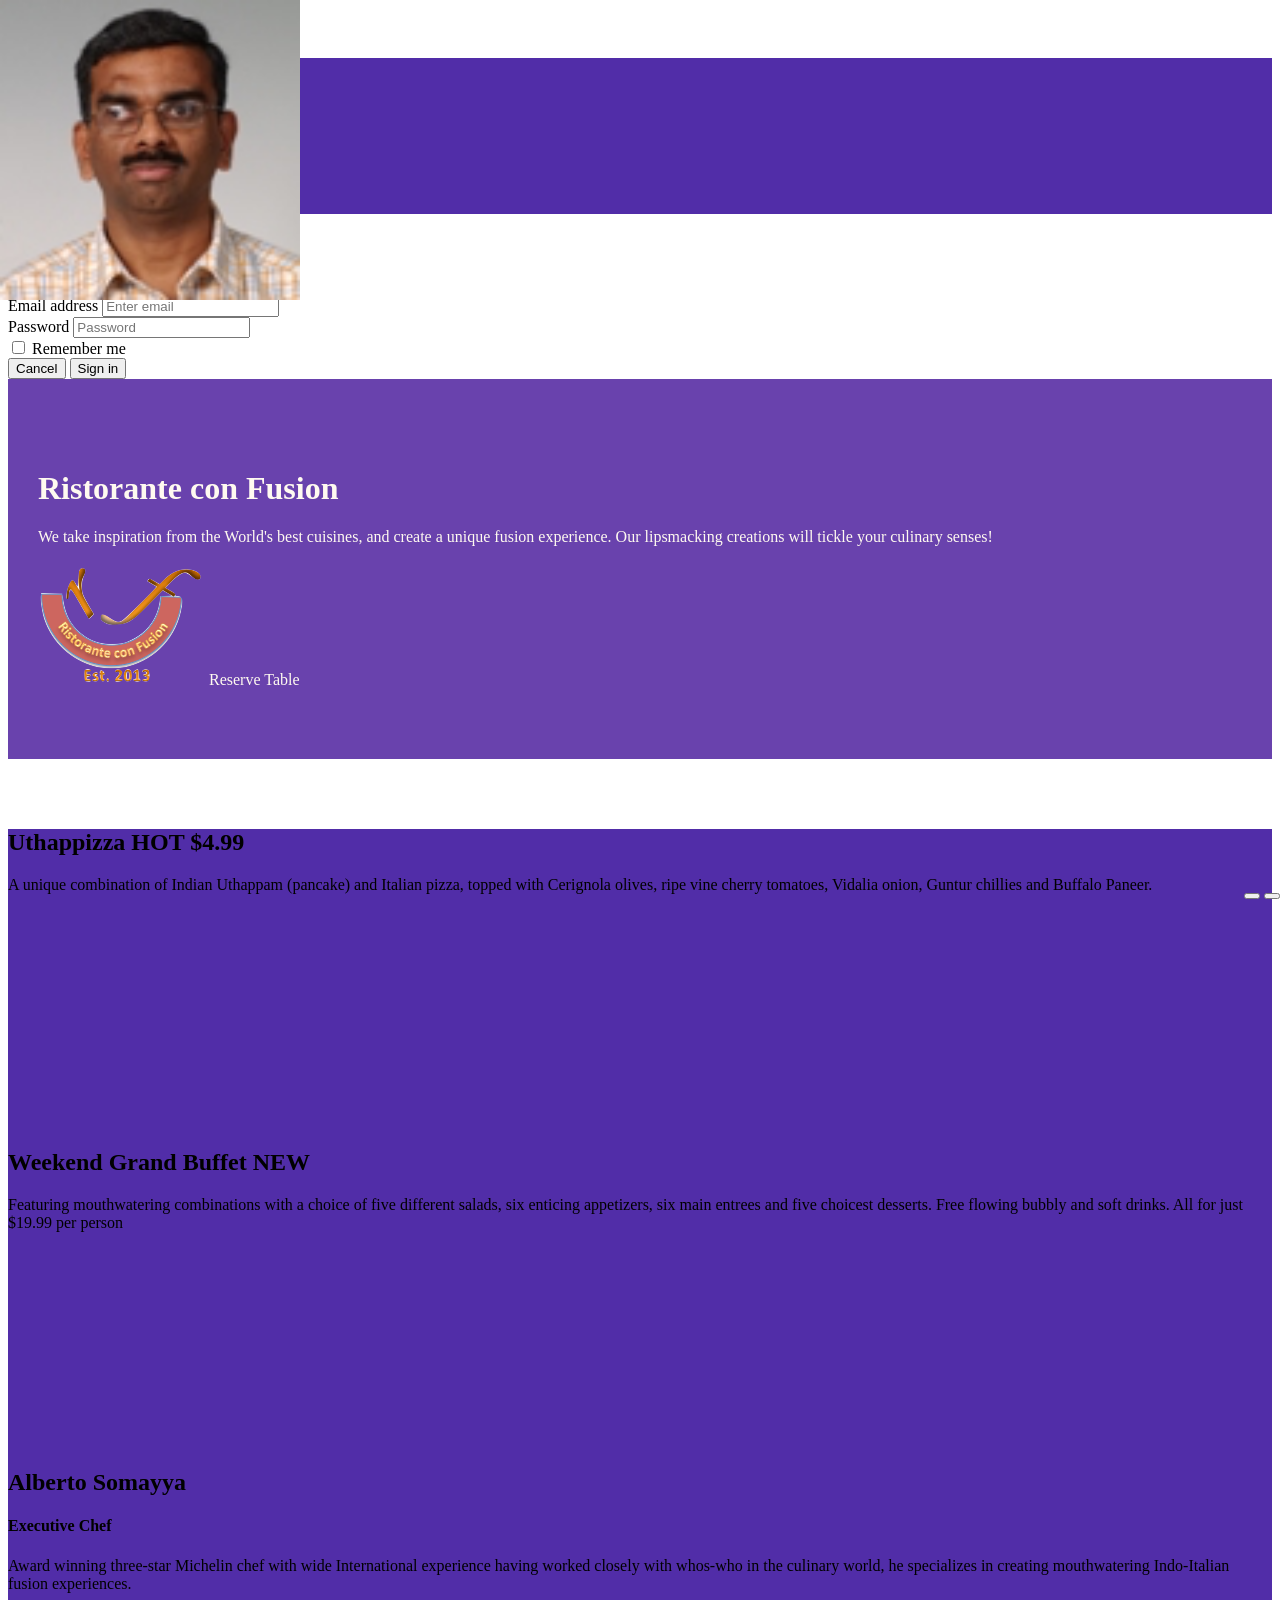
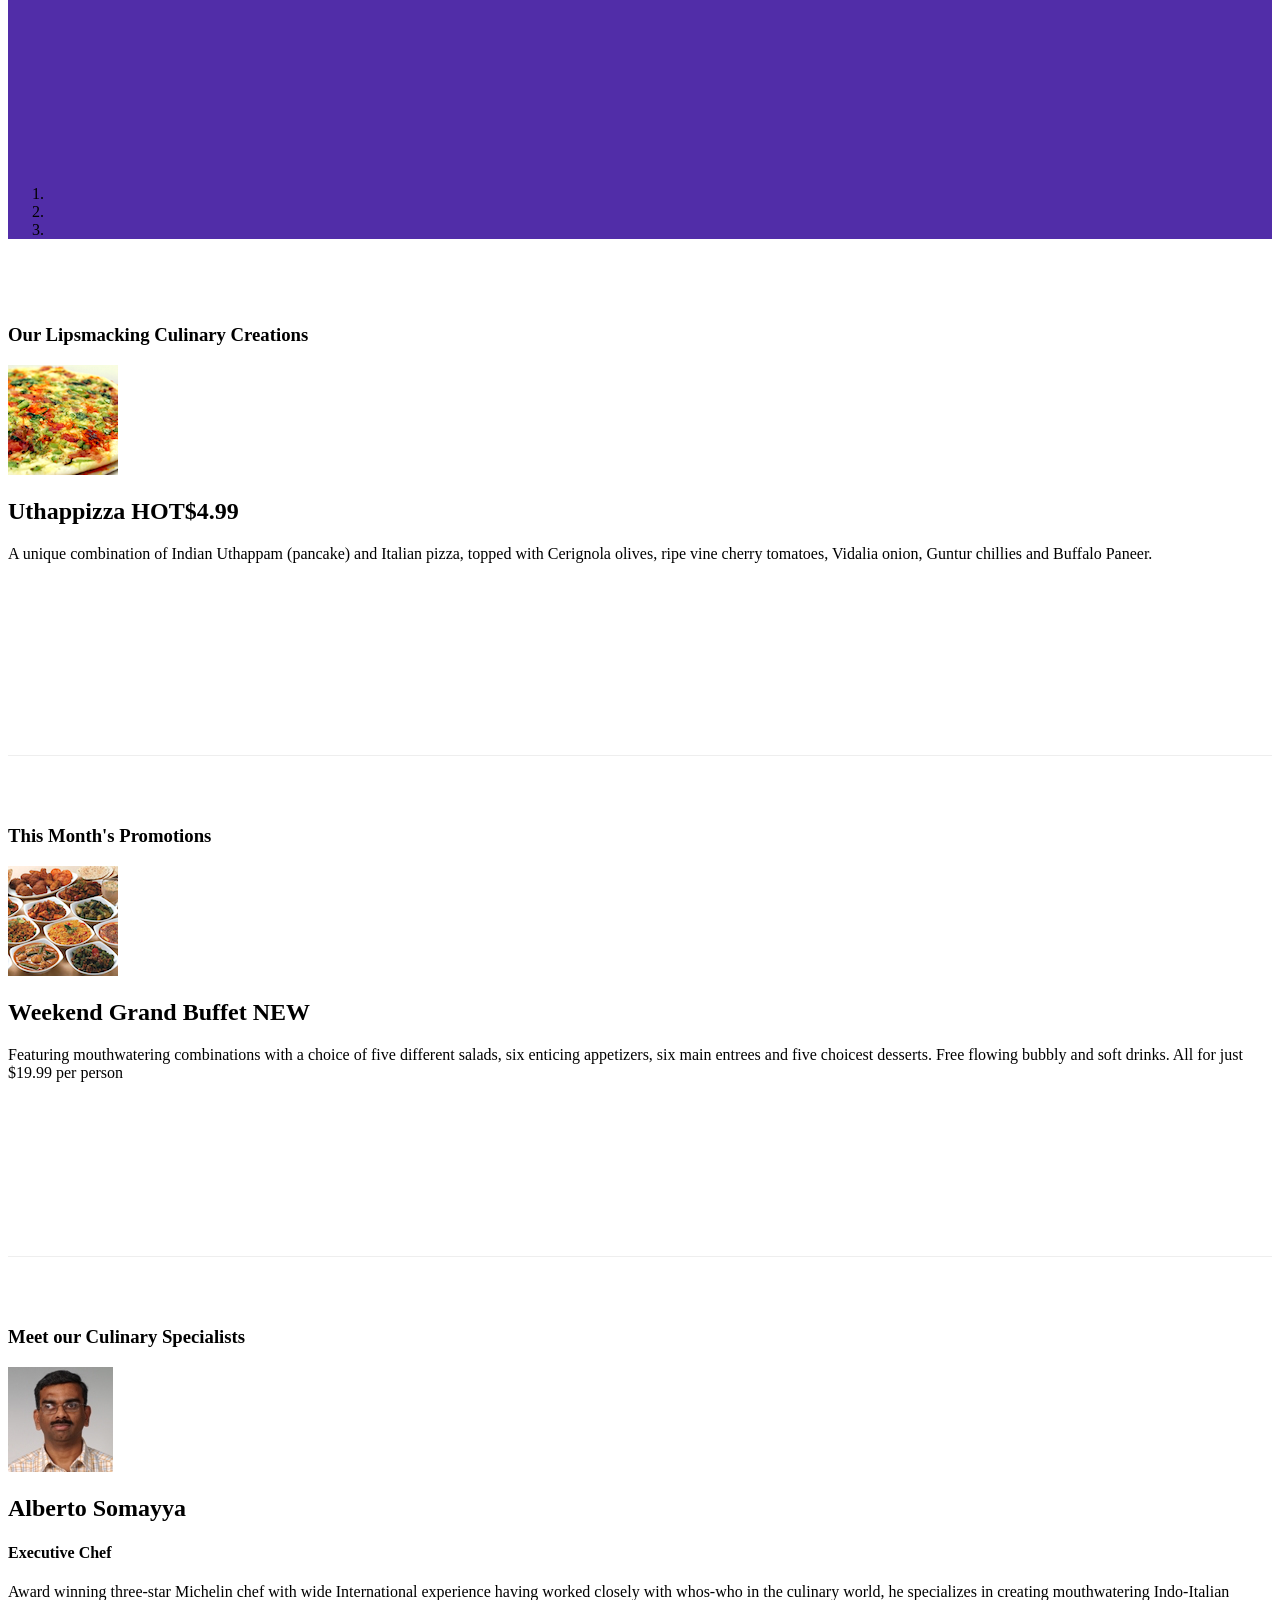
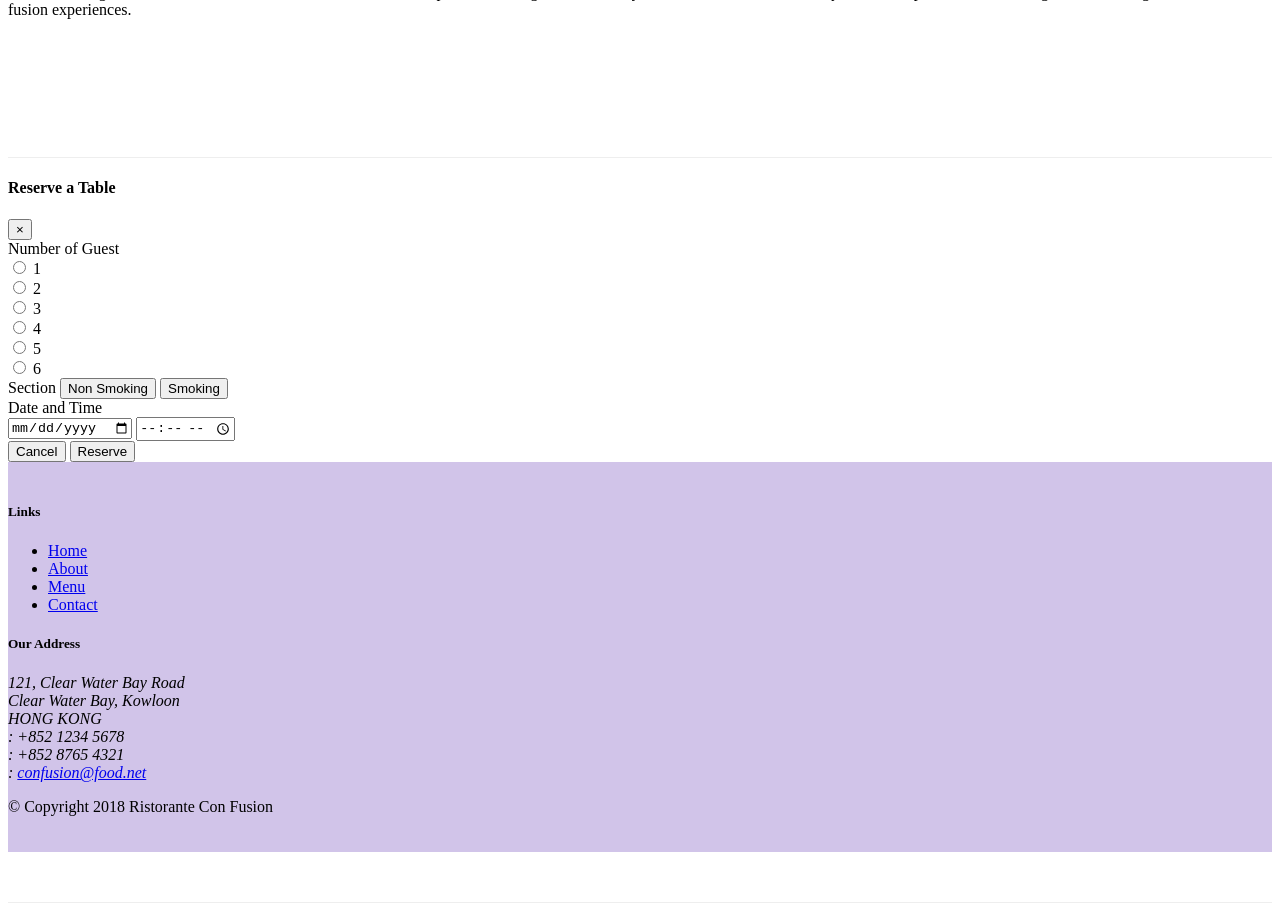
==== commit 3f1e9f17: "Bootstrap jquery" ====
--- a/index.html
+++ b/index.html
@@ -133,6 +133,14 @@
                     <a class="carousel-control-next" href="#mycarousel" role="button" data-slide="next">
                         <span class="carousel-control-next-icon"></span>
                     </a>
+                    <div class="btn-group" id="carouselButton">
+                        <button class="btn btn-danger btn-sm" id="carousel-pause">
+                           <span class="fa fa-pause"></span> 
+                        </button>
+                        <button class="btn btn-danger btn-sm" id="carousel-play">
+                            <span class="fa fa-play"></span> 
+                         </button>
+                    </div>
                 </div>
             </div>
             <div class="row row-content aling-items-center">
@@ -294,7 +302,19 @@
             <script src="node_modules/popper.js/dist/umd/popper.min.js"></script>
             <script src="node_modules/bootstrap/dist/js/bootstrap.min.js"></script>
 
-
+            <script>
+                $(document).ready(function() {
+                    $('#mycarousel').carousel({
+                        internal: 2000
+                    });
+                    $('#carousel-pause').click(function() {
+                        $('#mycarousel').carousel('pause');
+                    });
+                    $('#carousel-play').click(function() {
+                        $('#mycarousel').carousel('cycle');
+                    });
+                });
+            </script>
 </body>
 
 </html>
--- a/css/styles.css
+++ b/css/styles.css
@@ -58,4 +58,10 @@
     top: 0;
     left: 0;
     min-height: 300px;
+}
+
+#carouselButton {
+    right: 0px;
+    position: absolute;
+    bottom: 0px;
 }
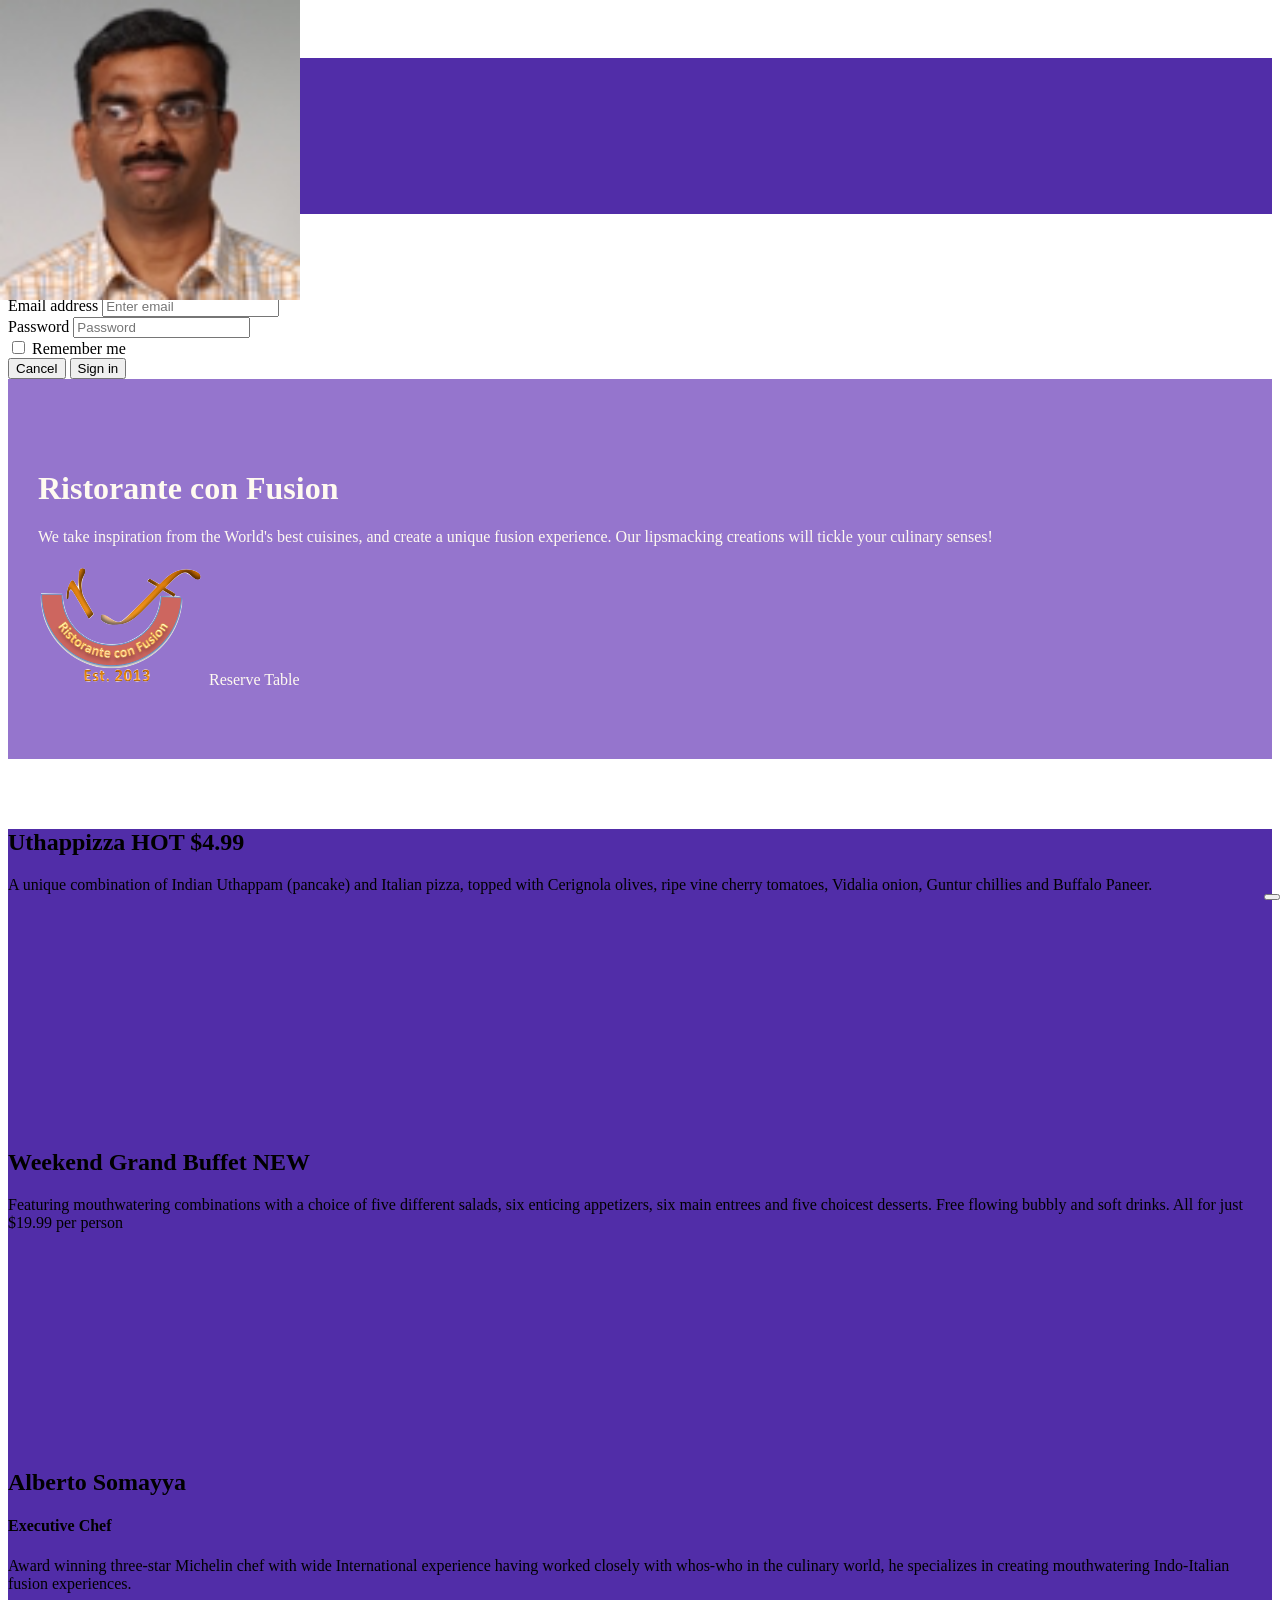
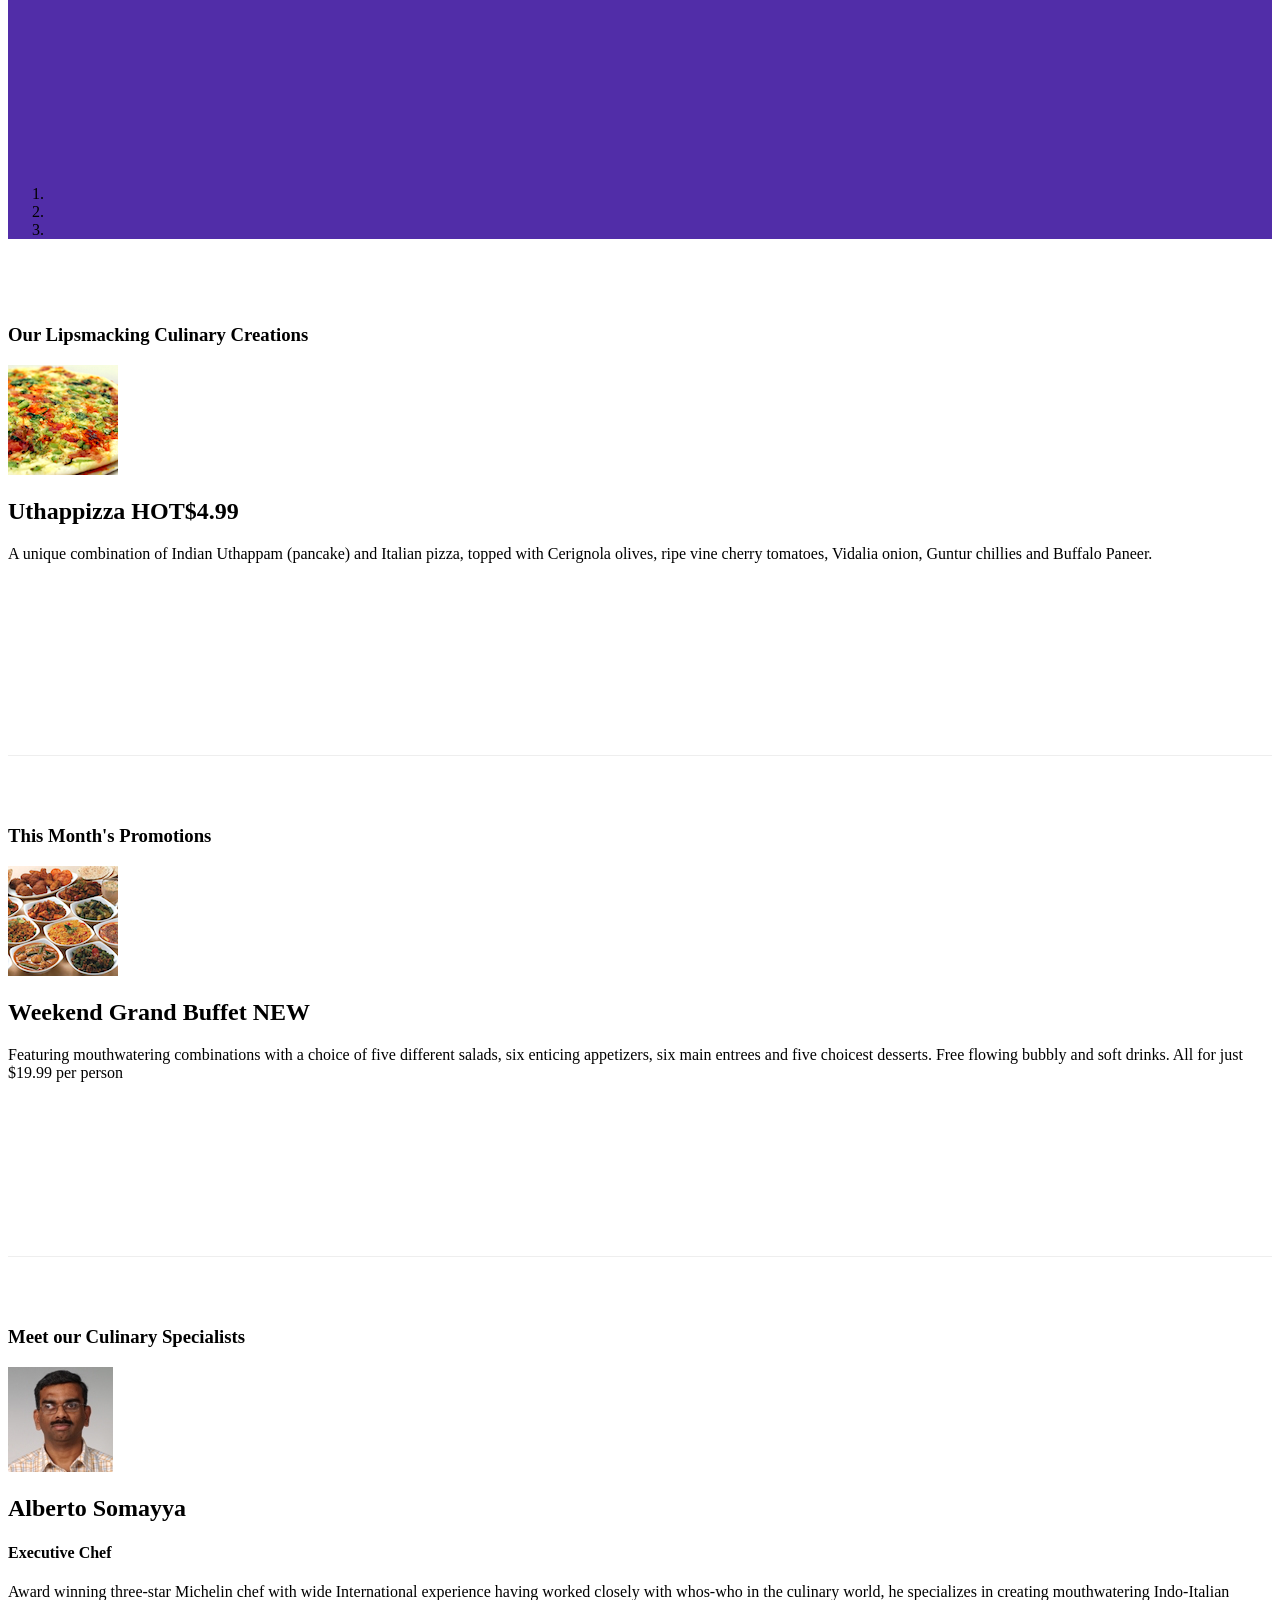
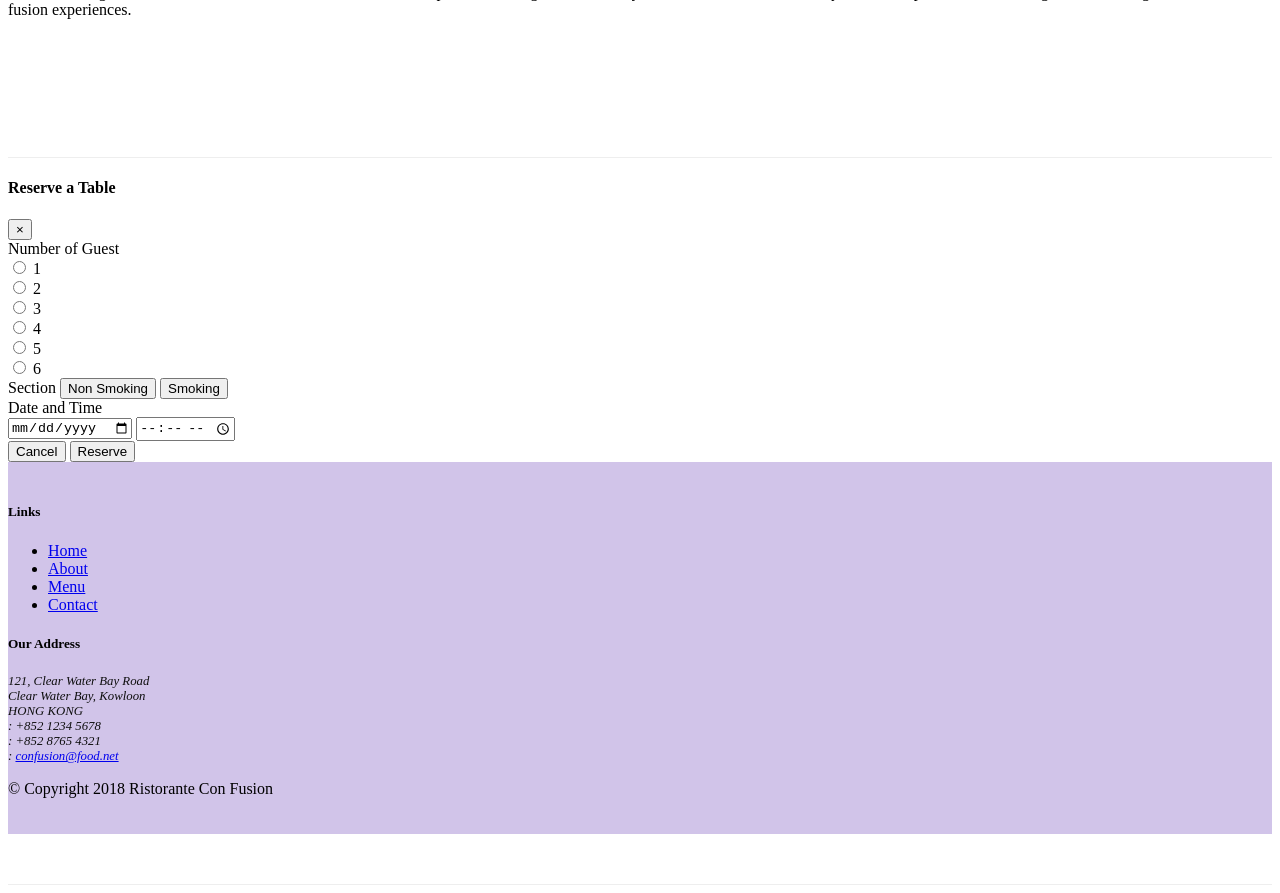
==== commit f9aa26f1: "#carouselButton {" ====
--- a/index.html
+++ b/index.html
@@ -133,14 +133,10 @@
                     <a class="carousel-control-next" href="#mycarousel" role="button" data-slide="next">
                         <span class="carousel-control-next-icon"></span>
                     </a>
-                    <div class="btn-group" id="carouselButton">
-                        <button class="btn btn-danger btn-sm" id="carousel-pause">
-                           <span class="fa fa-pause"></span> 
-                        </button>
-                        <button class="btn btn-danger btn-sm" id="carousel-play">
-                            <span class="fa fa-play"></span> 
-                         </button>
-                    </div>
+                    <button class="btn btn-danger btn-sm" id="carouselButton">
+                      <span class="fa fa-pause"></span> 
+                    </button>
+
                 </div>
             </div>
             <div class="row row-content aling-items-center">
@@ -304,16 +300,20 @@
 
             <script>
                 $(document).ready(function() {
-                    $('#mycarousel').carousel({
-                        internal: 2000
-                    });
-                    $('#carousel-pause').click(function() {
-                        $('#mycarousel').carousel('pause');
-                    });
-                    $('#carousel-play').click(function() {
-                        $('#mycarousel').carousel('cycle');
-                    });
-                });
+                            $("#mycarousel").carousel({
+                                interval: 2000
+                            });
+                            $("#carouselButton").click(function() {
+                                if ($("#carouselButton").children("span").hasClass('fa-pause')) {
+                                    $("#mycarousel").carousel('pause');
+                                    $("#carouselButton").children("span").removeClass('fa-pause');
+                                    $("#carouselButton").children("span").addClass('fa-play');
+                                } else if ($("#carouselButton").children("span").hasClass('fa-play')) {
+                                    $("#mycarousel").carousel('cycle');
+                                    $("#carouselButton").children("span").removeClass('fa-play');
+                                    $("#carouselButton").children("span").addClass('fa-pause');
+                                }
+                            });
             </script>
 </body>
 
--- a/css/styles.css
+++ b/css/styles.css
@@ -1,67 +1,57 @@
 .row-header {
-    margin: 0 px auto;
-    padding: 0 px auto;
+  margin: 0px auto;
+  padding: 0px 0px;
 }
-
 .row-content {
-    margin: 0px auto;
-    padding: 50px 0px 50px 0px;
-    border-bottom: 1px ridge;
-    min-height: 400px;
+  margin: 0px auto;
+  padding: 50px 0px;
+  border-bottom: 1px ridge;
+  min-height: 400px;
 }
-
 .footer {
-    background-color: #D1C4E9;
-    margin: 0px;
-    padding: 20px 0px 20px 0px;
+  background-color: #D1C4E9;
+  margin: 0px auto;
+  padding: 20px 0px;
 }
-
 .jumbotron {
-    padding: 70px 30px 70px 30px;
-    margin: 0px auto;
-    background: #6942ad;
-    color: floralwhite;
+  margin: 0px auto;
+  padding: 70px 30px;
+  background: #9575CD;
+  color: floralwhite;
 }
-
-.address {
-    font-size: 80%;
-    margin: 0px;
-    color: #000;
+address {
+  font-size: 80%;
+  margin: 0px;
+  color: #0f0f0f;
 }
-
 body {
-    padding: 50px 0px 0px 0px;
-    z-index: 0;
+  padding: 50px 0px 0px 0px;
+  z-index: 0;
 }
-
 .navbar-dark {
-    background-color: #512DA8;
+  background-color: #512DA8;
 }
-
 .tab-content {
-    border-left: 1px solid #ddd;
-    border-right: 1px solid #ddd;
-    border-bottom: 1px solid #ddd;
-    border-top: 1px solid #ddd;
+  border-left: 1px solid #ddd;
+  border-right: 1px solid #ddd;
+  border-bottom: 1px solid #ddd;
+  padding: 10px;
 }
-
 .carousel {
-    background: #512DA8;
+  background: #512DA8;
 }
-
-.carousel-item {
-    height: 300px;
+.carousel .carousel-item {
+  height: 300px;
 }
-
-.carousel-item img {
-    position: absolute;
-    top: 0;
-    left: 0;
-    min-height: 300px;
+.carousel .carousel-item img {
+  position: absolute;
+  top: 0;
+  left: 0;
+  min-height: 300px;
 }
-
 #carouselButton {
-    right: 0px;
-    position: absolute;
-    bottom: 0px;
-}+  right: 0px;
+  position: absolute;
+  bottom: 0px;
+  z-index: 1;
+}
